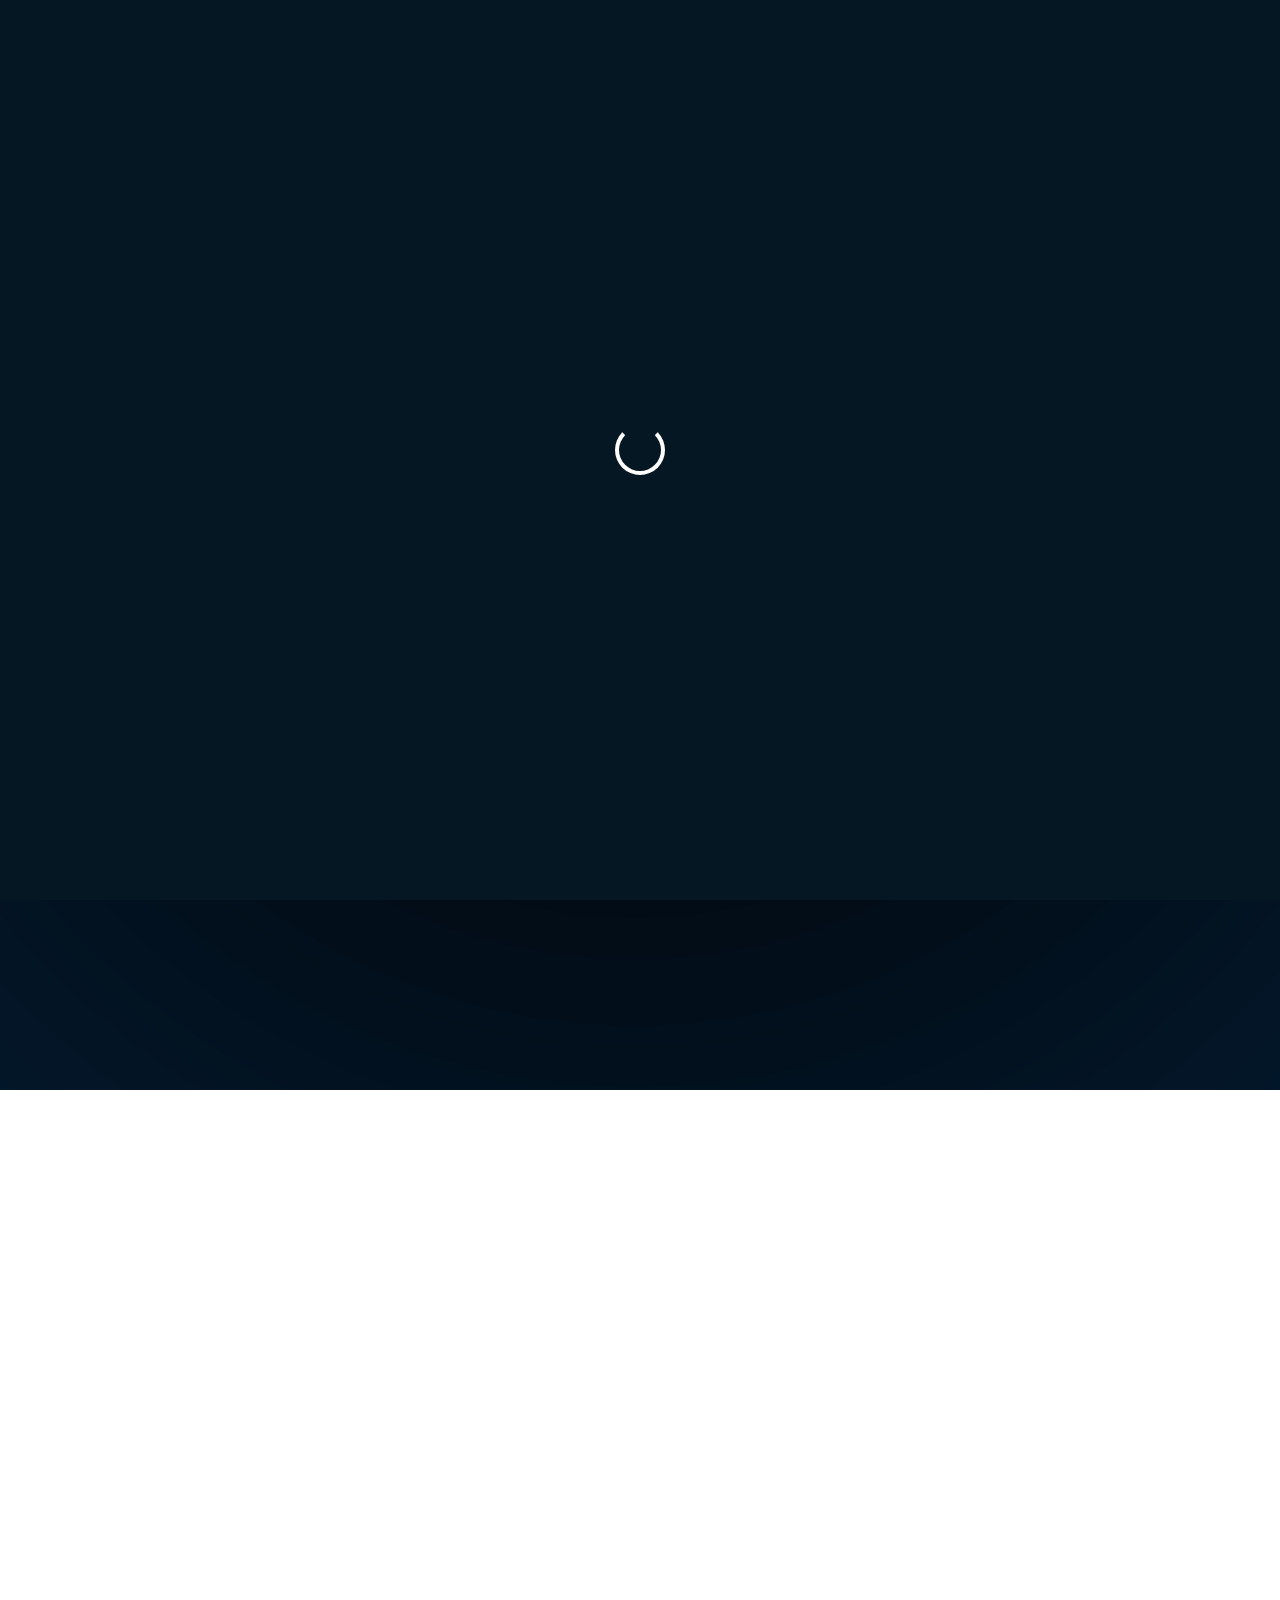
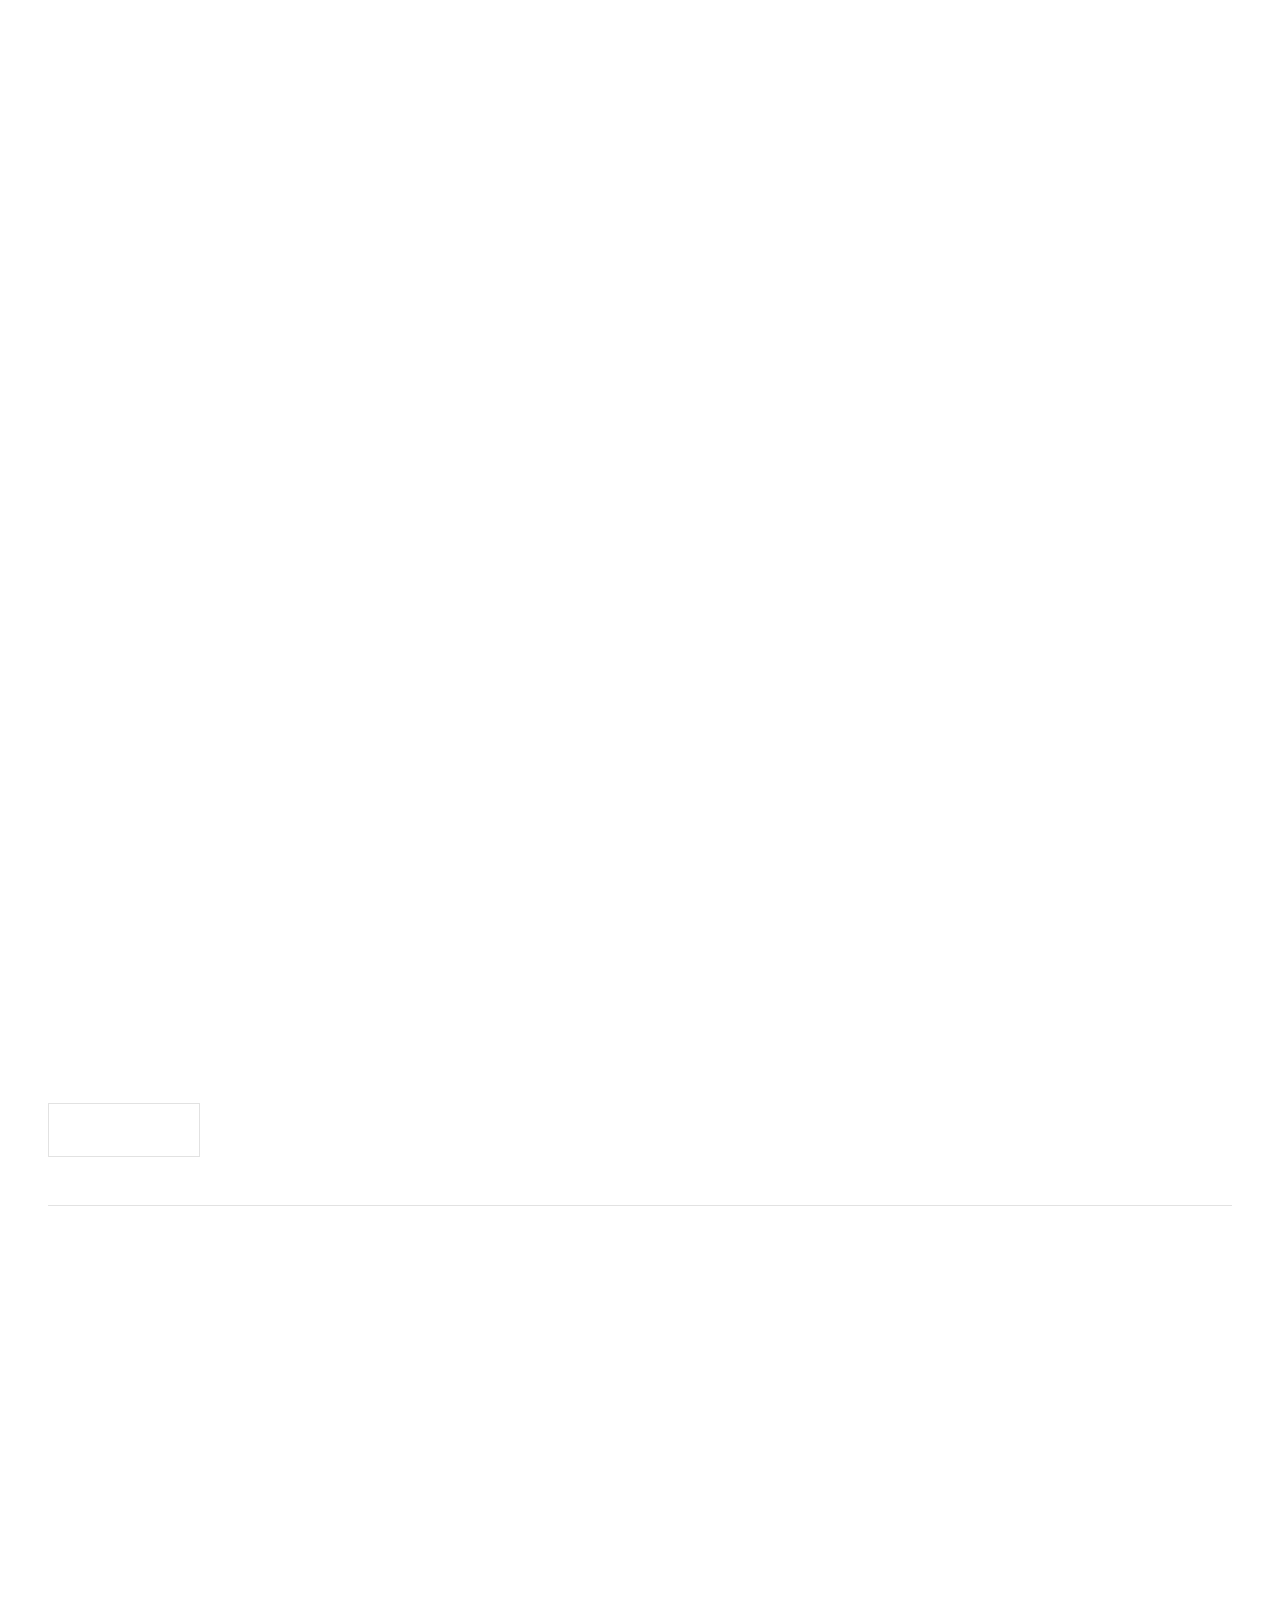
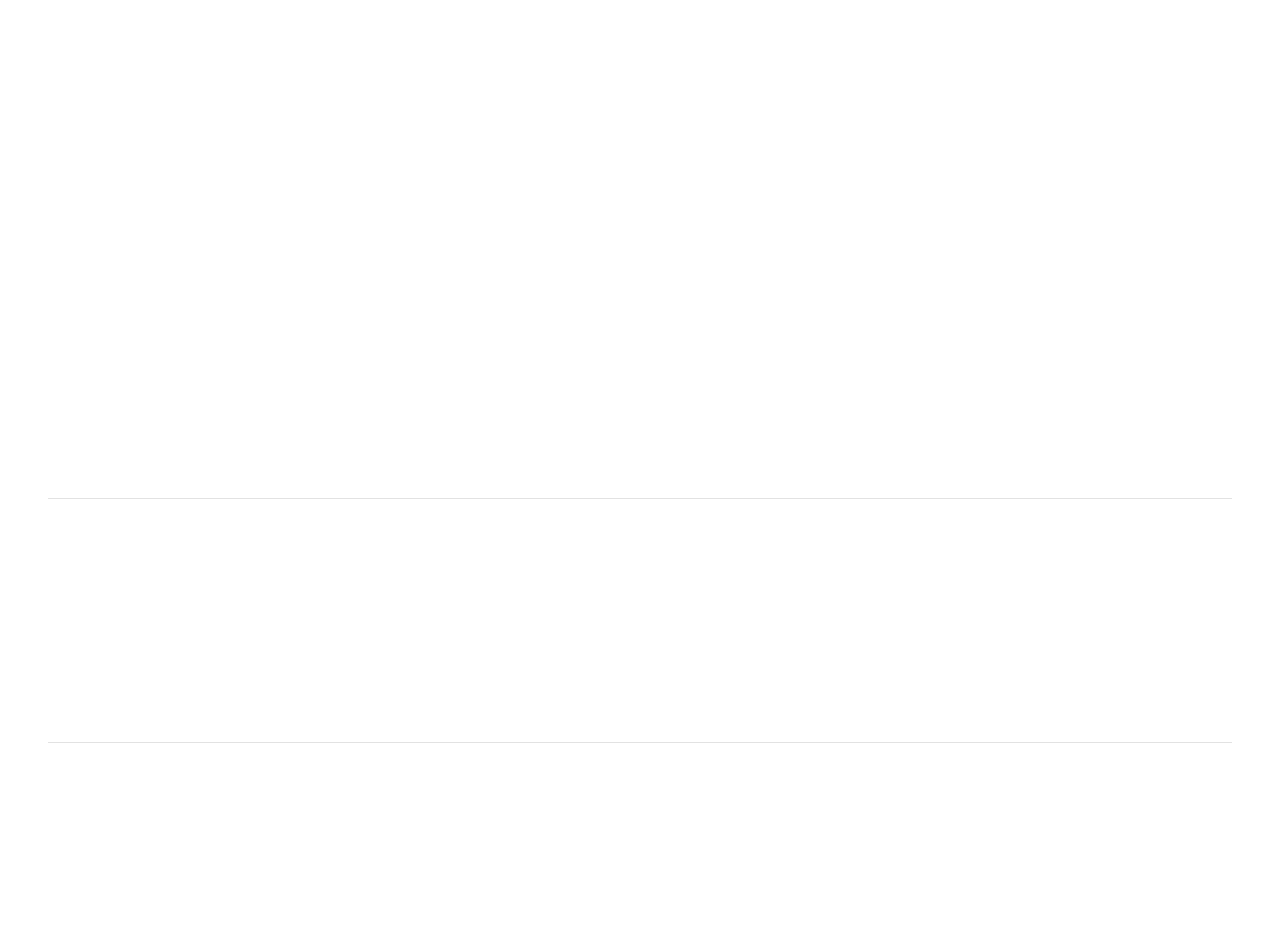
==== index.html @ faf703f0 "Add files via upload" ====
<!DOCTYPE HTML>

<html>
	<head>
		<title>0110.tr</title>
		<meta charset="utf-8" />
		<meta name="viewport" content="width=device-width, initial-scale=1, user-scalable=no" />
		<link href='https://fonts.googleapis.com/css?family=Inconsolata' rel='stylesheet'>
		<link rel="stylesheet" href="assets/css/main.css" />
		<style>
article {
  opacity: 0;
  transform: translateY(20px);
  transition: opacity 1.5s ease-in-out, transform 0.5s ease-in-out
}
.animate {
  opacity: 1;
  transform: translateY(0);
}
.fade-out {
  opacity: 0;
}

.fade-in {
  opacity: 1;
}

    /* Add CSS styles for the preloader container */
    .preloader {
      position: fixed;
      top: 0;
      left: 0;
      width: 100%;
      height: 100%;
      background-color: #041722;
      display: flex;
      justify-content: center;
      align-items: center;
      z-index: 9999;
      opacity: 1;
      transition: opacity 1s ease-in-out;
    }
    
    /* Add CSS styles for the preloader animation */
    .preloader-animation {
      width: 50px;
      height: 50px;
      border-radius: 50%;
      border: 4px solid #fff;
      border-top-color: transparent;
      animation: preloader-spin 2s linear infinite;
    }
    
    /* Define the preloader animation */
    @keyframes preloader-spin {
      0% {
        transform: rotate(0deg);
      }
      100% {
        transform: rotate(360deg);
      }
    }
    
    /* Add CSS styles for the fade-out animation */
    .fade-out {
      opacity: 0;
    }

		</style>

	</head>
	<body class="is-preload">
	    <div class="preloader">
    <!-- Add the preloader animation -->
    <div class="preloader-animation"></div>
  </div>

		<!-- Wrapper -->
			<div id="wrapper">

			
					<!--<header id="header">
						<h1><a href="index.html">0110-the-realm</a></h1>
						
					</header>-->

				

				<!-- Main -->
					<div id="main">

						<!-- Post -->
							<article class="post" class="animate">
								<header>
									<div class="title">
										<h2><a href="#">Inside 0110-the-game</a></h2>
										<p>Lets see what has been cooked inside.</p>
									</div>
									<div class="meta">
										<time class="published" datetime="2015-11-01">September 28, 2023</time>
										<a href="#" class="author"><span class="name">Admin</span></span></span><img src="images/logo.jpg" alt="" /></a>
									</div>
								</header>
								<a href="single.html" class="image featured"><img src="images/pic1.jpg" alt="" /></a>
								<p>'0110-the-game/chronomaze/roadtounknown' is a brain storming and mind bending gaming event developed and hosted by 011-Creative Institute. This organization is sharing a mission with Yeliums-The Youth Project for helping the youth in becoming a good decision maker, gain new skills by pushing their limit of intellect and unlock thier brain.</p>
								<footer>
									<ul class="actions">
										<li><a href="#" class="button large">Continue Reading</a></li>
									</ul>
									<ul class="stats">
										<li><a href="#">Samirhc</a></a></li>
									</ul>
								</footer>
							</article>

						 
							<article class="post" class="animate">
								<header>
									<div class="title">
										<h2>The Game & Registrations</h2>
	
									</div>
									<div class="meta">
										<time class="published" datetime="2015-10-25">September 30, 2023</time>
										<a href="#" class="author"><span class="name">Admin</span><img src="images/logo.jpg" alt="" /></a>
									</div>
								</header>
								<p>All the game related registrations will be available here. <br><br> Currently the game is in development, so it will be soon launched and the registration links will be hang in here. Visit often to see any registration is available or not. Or, you can follow our move on given socials attached below the About.<br><br>The game is in preview mode. So you can have a look what you can expect. Click below and it will redirect you to the game site. Thankyou.  </p>
								<footer>
									<ul class="actions">
										<li><a href="lock.html" class="button large">The Game</a></li>
								</footer>
							</article>

						<!--
							<article class="post">
								<header>
									<div class="title">
										<h2><a href="single.html">Euismod et accumsan</a></h2>
										<p>Lorem ipsum dolor amet nullam consequat etiam feugiat</p>
									</div>
									<div class="meta">
										<time class="published" datetime="2015-10-22">October 22, 2015</time>
										<a href="#" class="author"><span class="name">Jane Doe</span><img src="images/avatar.jpg" alt="" /></a>
									</div>
								</header>
								<a href="single.html" class="image featured"><img src="images/pic03.jpg" alt="" /></a>
								<p>Mauris neque quam, fermentum ut nisl vitae, convallis maximus nisl. Sed mattis nunc id lorem euismod placerat. Vivamus porttitor magna enim, ac accumsan tortor cursus at. Phasellus sed ultricies mi non congue ullam corper. Praesent tincidunt sed tellus ut rutrum. Sed vitae justo condimentum, porta lectus vitae, ultricies congue gravida diam non fringilla. Cras vehicula tellus eu ligula viverra, ac fringilla turpis suscipit. Quisque vestibulum rhoncus ligula.</p>
								<footer>
									<ul class="actions">
										<li><a href="single.html" class="button large">Continue Reading</a></li>
									</ul>
									<ul class="stats">
										<li><a href="#">General</a></li>
										<li><a href="#" class="icon solid fa-heart">28</a></li>
										<li><a href="#" class="icon solid fa-comment">128</a></li>
									</ul>
								</footer>
							</article>-->

						
						<!--
							<article class="post">
								<header>
									<div class="title">
										<h2><a href="#">Elements</a></h2>
										<p>Lorem ipsum dolor amet nullam consequat etiam feugiat</p>
									</div>
									<div class="meta">
										<time class="published" datetime="2015-10-18">October 18, 2015</time>
										<a href="#" class="author"><span class="name">Jane Doe</span><img src="images/avatar.jpg" alt="" /></a>
									</div>
								</header>

								<section>
									<h3>Text</h3>
									<p>This is <b>bold</b> and this is <strong>strong</strong>. This is <i>italic</i> and this is <em>emphasized</em>.
									This is <sup>superscript</sup> text and this is <sub>subscript</sub> text.
									This is <u>underlined</u> and this is code: <code>for (;;) { ... }</code>. Finally, <a href="#">this is a link</a>.</p>
									<hr />
									<p>Nunc lacinia ante nunc ac lobortis. Interdum adipiscing gravida odio porttitor sem non mi integer non faucibus ornare mi ut ante amet placerat aliquet. Volutpat eu sed ante lacinia sapien lorem accumsan varius montes viverra nibh in adipiscing blandit tempus accumsan.</p>
									<hr />
									<h2>Heading Level 2</h2>
									<h3>Heading Level 3</h3>
									<h4>Heading Level 4</h4>
									<hr />
									<h4>Blockquote</h4>
									<blockquote>Fringilla nisl. Donec accumsan interdum nisi, quis tincidunt felis sagittis eget tempus euismod. Vestibulum ante ipsum primis in faucibus vestibulum. Blandit adipiscing eu felis iaculis volutpat ac adipiscing accumsan faucibus. Vestibulum ante ipsum primis in faucibus lorem ipsum dolor sit amet nullam adipiscing eu felis.</blockquote>
									<h4>Preformatted</h4>
									<pre><code>i = 0;

while (!deck.isInOrder()) {
  print 'Iteration ' + i;
  deck.shuffle();
  i++;
}

print 'It took ' + i + ' iterations to sort the deck.';</code></pre>
								</section>

								<section>
									<h3>Lists</h3>
									<div class="row">
										<div class="col-6 col-12-medium">
											<h4>Unordered</h4>
											<ul>
												<li>Dolor pulvinar etiam.</li>
												<li>Sagittis adipiscing.</li>
												<li>Felis enim feugiat.</li>
											</ul>
											<h4>Alternate</h4>
											<ul class="alt">
												<li>Dolor pulvinar etiam.</li>
												<li>Sagittis adipiscing.</li>
												<li>Felis enim feugiat.</li>
											</ul>
										</div>
										<div class="col-6 col-12-medium">
											<h4>Ordered</h4>
											<ol>
												<li>Dolor pulvinar etiam.</li>
												<li>Etiam vel felis viverra.</li>
												<li>Felis enim feugiat.</li>
												<li>Dolor pulvinar etiam.</li>
												<li>Etiam vel felis lorem.</li>
												<li>Felis enim et feugiat.</li>
											</ol>
											<h4>Icons</h4>
											<ul class="icons">
												<li><a href="#" class="icon brands fa-twitter"><span class="label">Twitter</span></a></li>
												<li><a href="#" class="icon brands fa-facebook-f"><span class="label">Facebook</span></a></li>
												<li><a href="#" class="icon brands fa-instagram"><span class="label">Instagram</span></a></li>
												<li><a href="#" class="icon brands fa-github"><span class="label">Github</span></a></li>
											</ul>
										</div>
									</div>
									<h3>Actions</h3>
									<div class="row">
										<div class="col-6 col-12-medium">
											<ul class="actions">
												<li><a href="#" class="button">Default</a></li>
												<li><a href="#" class="button">Default</a></li>
												<li><a href="#" class="button">Default</a></li>
											</ul>
											<ul class="actions small">
												<li><a href="#" class="button small">Small</a></li>
												<li><a href="#" class="button small">Small</a></li>
												<li><a href="#" class="button small">Small</a></li>
											</ul>
											<ul class="actions stacked">
												<li><a href="#" class="button">Default</a></li>
												<li><a href="#" class="button">Default</a></li>
												<li><a href="#" class="button">Default</a></li>
											</ul>
											<ul class="actions stacked">
												<li><a href="#" class="button small">Small</a></li>
												<li><a href="#" class="button small">Small</a></li>
												<li><a href="#" class="button small">Small</a></li>
											</ul>
										</div>
										<div class="col-6 col-12-medium">
											<ul class="actions stacked">
												<li><a href="#" class="button fit">Default</a></li>
												<li><a href="#" class="button fit">Default</a></li>
											</ul>
											<ul class="actions stacked">
												<li><a href="#" class="button small fit">Small</a></li>
												<li><a href="#" class="button small fit">Small</a></li>
											</ul>
										</div>
									</div>
								</section>

								<section>
									<h3>Table</h3>
									<h4>Default</h4>
									<div class="table-wrapper">
										<table>
											<thead>
												<tr>
													<th>Name</th>
													<th>Description</th>
													<th>Price</th>
												</tr>
											</thead>
											<tbody>
												<tr>
													<td>Item One</td>
													<td>Ante turpis integer aliquet porttitor.</td>
													<td>29.99</td>
												</tr>
												<tr>
													<td>Item Two</td>
													<td>Vis ac commodo adipiscing arcu aliquet.</td>
													<td>19.99</td>
												</tr>
												<tr>
													<td>Item Three</td>
													<td> Morbi faucibus arcu accumsan lorem.</td>
													<td>29.99</td>
												</tr>
												<tr>
													<td>Item Four</td>
													<td>Vitae integer tempus condimentum.</td>
													<td>19.99</td>
												</tr>
												<tr>
													<td>Item Five</td>
													<td>Ante turpis integer aliquet porttitor.</td>
													<td>29.99</td>
												</tr>
											</tbody>
											<tfoot>
												<tr>
													<td colspan="2"></td>
													<td>100.00</td>
												</tr>
											</tfoot>
										</table>
									</div>

									<h4>Alternate</h4>
									<div class="table-wrapper">
										<table class="alt">
											<thead>
												<tr>
													<th>Name</th>
													<th>Description</th>
													<th>Price</th>
												</tr>
											</thead>
											<tbody>
												<tr>
													<td>Item One</td>
													<td>Ante turpis integer aliquet porttitor.</td>
													<td>29.99</td>
												</tr>
												<tr>
													<td>Item Two</td>
													<td>Vis ac commodo adipiscing arcu aliquet.</td>
													<td>19.99</td>
												</tr>
												<tr>
													<td>Item Three</td>
													<td> Morbi faucibus arcu accumsan lorem.</td>
													<td>29.99</td>
												</tr>
												<tr>
													<td>Item Four</td>
													<td>Vitae integer tempus condimentum.</td>
													<td>19.99</td>
												</tr>
												<tr>
													<td>Item Five</td>
													<td>Ante turpis integer aliquet porttitor.</td>
													<td>29.99</td>
												</tr>
											</tbody>
											<tfoot>
												<tr>
													<td colspan="2"></td>
													<td>100.00</td>
												</tr>
											</tfoot>
										</table>
									</div>
								</section>

								<section>
									<h3>Buttons</h3>
									<ul class="actions">
										<li><a href="#" class="button large">Large</a></li>
										<li><a href="#" class="button">Default</a></li>
										<li><a href="#" class="button small">Small</a></li>
									</ul>
									<ul class="actions fit">
										<li><a href="#" class="button fit">Fit</a></li>
										<li><a href="#" class="button fit">Fit</a></li>
										<li><a href="#" class="button fit">Fit</a></li>
									</ul>
									<ul class="actions fit small">
										<li><a href="#" class="button fit small">Fit + Small</a></li>
										<li><a href="#" class="button fit small">Fit + Small</a></li>
										<li><a href="#" class="button fit small">Fit + Small</a></li>
									</ul>
									<ul class="actions">
										<li><a href="#" class="button icon solid fa-download">Icon</a></li>
										<li><a href="#" class="button icon solid fa-upload">Icon</a></li>
										<li><a href="#" class="button icon solid fa-save">Icon</a></li>
									</ul>
									<ul class="actions">
										<li><span class="button disabled">Disabled</span></li>
										<li><span class="button disabled icon solid fa-download">Disabled</span></li>
									</ul>
								</section>

								<section>
									<h3>Form</h3>
									<form method="post" action="#">
										<div class="row gtr-uniform">
											<div class="col-6 col-12-xsmall">
												<input type="text" name="demo-name" id="demo-name" value="" placeholder="Name" />
											</div>
											<div class="col-6 col-12-xsmall">
												<input type="email" name="demo-email" id="demo-email" value="" placeholder="Email" />
											</div>
											<div class="col-12">
												<select name="demo-category" id="demo-category">
													<option value="">- Category -</option>
													<option value="1">Manufacturing</option>
													<option value="1">Shipping</option>
													<option value="1">Administration</option>
													<option value="1">Human Resources</option>
												</select>
											</div>
											<div class="col-4 col-12-small">
												<input type="radio" id="demo-priority-low" name="demo-priority" checked>
												<label for="demo-priority-low">Low</label>
											</div>
											<div class="col-4 col-12-small">
												<input type="radio" id="demo-priority-normal" name="demo-priority">
												<label for="demo-priority-normal">Normal</label>
											</div>
											<div class="col-4 col-12-small">
												<input type="radio" id="demo-priority-high" name="demo-priority">
												<label for="demo-priority-high">High</label>
											</div>
											<div class="col-6 col-12-small">
												<input type="checkbox" id="demo-copy" name="demo-copy">
												<label for="demo-copy">Email me a copy</label>
											</div>
											<div class="col-6 col-12-small">
												<input type="checkbox" id="demo-human" name="demo-human" checked>
												<label for="demo-human">Not a robot</label>
											</div>
											<div class="col-12">
												<textarea name="demo-message" id="demo-message" placeholder="Enter your message" rows="6"></textarea>
											</div>
											<div class="col-12">
												<ul class="actions">
													<li><input type="submit" value="Send Message" /></li>
													<li><input type="reset" value="Reset" /></li>
												</ul>
											</div>
										</div>
									</form>
								</section>

								<section>
									<h3>Image</h3>
									<h4>Fit</h4>
									<div class="box alt">
										<div class="row gtr-uniform">
											<div class="col-12"><span class="image fit"><img src="images/pic02.jpg" alt="" /></span></div>
											<div class="col-4"><span class="image fit"><img src="images/pic04.jpg" alt="" /></span></div>
											<div class="col-4"><span class="image fit"><img src="images/pic05.jpg" alt="" /></span></div>
											<div class="col-4"><span class="image fit"><img src="images/pic06.jpg" alt="" /></span></div>
											<div class="col-4"><span class="image fit"><img src="images/pic06.jpg" alt="" /></span></div>
											<div class="col-4"><span class="image fit"><img src="images/pic04.jpg" alt="" /></span></div>
											<div class="col-4"><span class="image fit"><img src="images/pic05.jpg" alt="" /></span></div>
											<div class="col-4"><span class="image fit"><img src="images/pic05.jpg" alt="" /></span></div>
											<div class="col-4"><span class="image fit"><img src="images/pic06.jpg" alt="" /></span></div>
											<div class="col-4"><span class="image fit"><img src="images/pic04.jpg" alt="" /></span></div>
										</div>
									</div>
									<h4>Left &amp; Right</h4>
									<p><span class="image left"><img src="images/pic07.jpg" alt="" /></span>Fringilla nisl. Donec accumsan interdum nisi, quis tincidunt felis sagittis eget. tempus euismod. Vestibulum ante ipsum primis in faucibus vestibulum. Blandit adipiscing eu felis iaculis volutpat ac adipiscing accumsan eu faucibus. Integer ac pellentesque praesent tincidunt felis sagittis eget. tempus euismod. Vestibulum ante ipsum primis in faucibus vestibulum. Blandit adipiscing eu felis iaculis volutpat ac adipiscing accumsan eu faucibus. Integer ac pellentesque praesent. Donec accumsan interdum nisi, quis tincidunt felis sagittis eget. tempus euismod. Vestibulum ante ipsum primis in faucibus vestibulum. Blandit adipiscing eu felis iaculis volutpat ac adipiscing accumsan eu faucibus. Integer ac pellentesque praesent tincidunt felis sagittis eget. tempus euismod. Vestibulum ante ipsum primis in faucibus vestibulum. Blandit adipiscing eu felis iaculis volutpat ac adipiscing accumsan eu faucibus. Integer ac pellentesque praesent. Blandit adipiscing eu felis iaculis volutpat ac adipiscing accumsan eu faucibus. Integer ac pellentesque praesent tincidunt felis sagittis eget. tempus euismod. Vestibulum ante ipsum primis in faucibus vestibulum. Blandit adipiscing eu felis iaculis volutpat ac adipiscing accumsan eu faucibus. Integer ac pellentesque praesent.</p>
									<p><span class="image right"><img src="images/pic04.jpg" alt="" /></span>Fringilla nisl. Donec accumsan interdum nisi, quis tincidunt felis sagittis eget. tempus euismod. Vestibulum ante ipsum primis in faucibus vestibulum. Blandit adipiscing eu felis iaculis volutpat ac adipiscing accumsan eu faucibus. Integer ac pellentesque praesent tincidunt felis sagittis eget. tempus euismod. Vestibulum ante ipsum primis in faucibus vestibulum. Blandit adipiscing eu felis iaculis volutpat ac adipiscing accumsan eu faucibus. Integer ac pellentesque praesent. Donec accumsan interdum nisi, quis tincidunt felis sagittis eget. tempus euismod. Vestibulum ante ipsum primis in faucibus vestibulum. Blandit adipiscing eu felis iaculis volutpat ac adipiscing accumsan eu faucibus. Integer ac pellentesque praesent tincidunt felis sagittis eget. tempus euismod. Vestibulum ante ipsum primis in faucibus vestibulum. Blandit adipiscing eu felis iaculis volutpat ac adipiscing accumsan eu faucibus. Integer ac pellentesque praesent. Blandit adipiscing eu felis iaculis volutpat ac adipiscing accumsan eu faucibus. Integer ac pellentesque praesent tincidunt felis sagittis eget. tempus euismod. Vestibulum ante ipsum primis in faucibus vestibulum. Blandit adipiscing eu felis iaculis volutpat ac adipiscing accumsan eu faucibus. Integer ac pellentesque praesent.</p>
								</section>

							</article>
						-->

						
							<ul class="actions pagination">
								<li><a href="#" class="button large next">Next Page</a></li>
							</ul>

					
				</div>

				<!-- Sidebar -->
					<section id="sidebar">

						<!-- Intro -->
							<section id="intro">
								<a href="#" class="logo"><img src="images/logo.jpg" alt="" /></a>
								<header>
									<h1>0110-The-Game</h1>
									<h5>The official documentation and homepage of the mind-bending game '0110'.</h5><br>
									<h2>***</h2>
									<p><b>Legal Notice:</b>
"0110-The-Game" is designed to be a fun and engaging experience. By participating, you agree to follow our terms of use and respect the privacy of fellow players. Remember, this is a game built on collaboration and ingenuity. Its a private property of the respective organization and they hold the rights and credits for everything build in this page and the game.</p>
                   <h2>***</h2><hr>
									<h2>Event<br>Launching<br>In</h2>
									<h2 id="counter"><h2><hr>
								</header>
							</section>

						
							<section id="game">
								<div class="mini-posts" >

										<h1>0110-the-game</h1>									
										<article class="mini-post">
											<header>
												<h1>0110|Chronomaze-Road to unknown</h1>
												<time class="published" datetime="2015-10-20">Game-Site</time>
									<ul class="actions fit small">
										<li><a href="lock.html" class="button fit small">Enter</a></li>
									</ul>
											</header>
											<span class="image"><img src="images/intro1.jpg" alt="" /></span>

										</article><br><br>
										<h1>Thanks for coming!</h1>
              </div>
            </section>
									<!--
										<article class="mini-post">
											<header>
												<h3><a href="single.html">Rutrum neque accumsan</a></h3>
												<time class="published" datetime="2015-10-19">October 19, 2015</time>
												<a href="#" class="author"><img src="images/avatar.jpg" alt="" /></a>
											</header>
											<a href="single.html" class="image"><img src="images/pic05.jpg" alt="" /></a>
										</article>

									
										<article class="mini-post">
											<header>
												<h3><a href="single.html">Odio congue mattis</a></h3>
												<time class="published" datetime="2015-10-18">October 18, 2015</time>
												<a href="#" class="author"><img src="images/avatar.jpg" alt="" /></a>
											</header>
											<a href="single.html" class="image"><img src="images/pic06.jpg" alt="" /></a>
										</article>

									
										<article class="mini-post">
											<header>
												<h3><a href="single.html">Enim nisl veroeros</a></h3>
												<time class="published" datetime="2015-10-17">October 17, 2015</time>
												<a href="#" class="author"><img src="images/avatar.jpg" alt="" /></a>
											</header>
											<a href="single.html" class="image"><img src="images/pic07.jpg" alt="" /></a>
										</article>

								</div>
							</section>

						-->


						<!-- About -->
							<section class="blurb">
								<h2>About</h2>
								<p>This website is developed for queries about the game and other related information. Here you will find all the game registrations and related documents for understanding the root of the game. Good Luck.</p>;
							</section>

						<!-- Footer -->
							<section id="footer">
								<ul class="icons">
									<li><a href="#" class="icon brands fa-facebook-f"><span class="label">Facebook</span></a></li>
									<li><a href="#" class="icon brands fa-instagram"><span class="label">Instagram</span></a></li>
									<li><a href="#" class="icon solid fa-rss"><span class="label">RSS</span></a></li>
									<li><a href="#" class="icon solid fa-envelope"><span class="label">Email</span></a></li>
								</ul>
								<p class="copyright">&copy; 0110 | Creative Institute. Design: Samirhc. Credit: Team 0110</p>
							</section>

					</section>

			</div>

		<!-- Scripts -->
			<script src="assets/js/jquery.min.js"></script>
			<script src="assets/js/browser.min.js"></script>
			<script src="assets/js/breakpoints.min.js"></script>
			<script src="assets/js/util.js"></script>
			<script src="assets/js/main.js"></script>
			<script>
			window.addEventListener('scroll', function() {
  var articles = document.querySelectorAll('article');

  articles.forEach(function(article) {
    var articlePosition = article.getBoundingClientRect().top;
    var windowHeight = window.innerHeight;

    if (articlePosition < windowHeight) {
      article.classList.add('fade-in');
      article.classList.remove('fade-out');
    } else {
      article.classList.remove('fade-in');
      article.classList.add('fade-out');
    }
  });
});



			</script>

  <script>
    // Set the date and time for the countdown
    var countDownDate = new Date("November 10, 2023 00:00:00").getTime();

    // Update the countdown every second
    var x = setInterval(function() {
      // Get the current date and time
      var now = new Date().getTime();

      // Calculate the time remaining
      var timeRemaining = countDownDate - now;

      // Calculate days, hours, minutes, and seconds
      var days = Math.floor(timeRemaining / (1000 * 60 * 60 * 24));
      var hours = Math.floor((timeRemaining % (1000 * 60 * 60 * 24)) / (1000 * 60 * 60));
      var minutes = Math.floor((timeRemaining % (1000 * 60 * 60)) / (1000 * 60));
      var seconds = Math.floor((timeRemaining % (1000 * 60)) / 1000);

      // Display the countdown
      document.getElementById("counter").innerHTML = days + "Days " + hours + "Hrs " + minutes + "min " + seconds + "sec ";

      // If the countdown is finished, display a message
      if (timeRemaining < 0) {
        clearInterval(x);
        document.getElementById("counter").innerHTML = "Event Started!!";
      }
    }, 1000);
  </script>
   <script>
    // JavaScript function to remove the loading screen
    function removeLoadingScreen() {
      var preloader = document.querySelector('.preloader');
      preloader.classList.add('fade-out');
      setTimeout(function() {
        preloader.style.display = 'none';
      }, 1000); // Adjust the delay to match the transition duration
    }

    // Delay in milliseconds before removing the loading screen
    var delay = 3000; // Adjust this value as needed

    // Call the removeLoadingScreen function after the specified delay
    setTimeout(removeLoadingScreen, delay);
  </script>

	</body>
</html>
---- assets/css/main.css ----
@import url(fontawesome-all.min.css);
@import url("https://fonts.googleapis.com/css?family=Source+Sans+Pro:400,700|Raleway:400,800,900");

/*
	Future Imperfect by HTML5 UP
	html5up.net | @ajlkn
	Free for personal and commercial use under the CCA 3.0 license (html5up.net/license)
*/

html, body, div, span, applet, object,
iframe, h1, h2, h3, h4, h5, h6, p, blockquote,
pre, a, abbr, acronym, address, big, cite,
code, del, dfn, em, img, ins, kbd, q, s, samp,
small, strike, strong, sub, sup, tt, var, b,
u, i, center, dl, dt, dd, ol, ul, li, fieldset,
form, label, legend, table, caption, tbody,
tfoot, thead, tr, th, td, article, aside,
canvas, details, embed, figure, figcaption,
footer, header, hgroup, menu, nav, output, ruby,
section, summary, time, mark, audio, video {
	margin: 0;
	padding: 0;
	border: 0;
	font-size: 100%;
	font: inherit;
	vertical-align: baseline;}

article, aside, details, figcaption, figure,
footer, header, hgroup, menu, nav, section {
	display: block;}

body {
	line-height: 1;
}

ol, ul {
	list-style: none;
}

blockquote, q {
	quotes: none;
}

	blockquote:before, blockquote:after, q:before, q:after {
		content: '';
		content: none;
	}

table {
	border-collapse: collapse;
	border-spacing: 0;
}

body {
	-webkit-text-size-adjust: none;
}

mark {
	background-color: transparent;
	color: inherit;
}

input::-moz-focus-inner {
	border: 0;
	padding: 0;
}

input, select, textarea {
	-moz-appearance: none;
	-webkit-appearance: none;
	-ms-appearance: none;
	appearance: none;
}

/* Basic */

	@-ms-viewport {
		width: device-width;
	}

	body {
		-ms-overflow-style: scrollbar;
	}

	@media screen and (max-width: 480px) {

		html, body {
			min-width: 320px;
		}

	}

	html {
		box-sizing: border-box;
	}

	*, *:before, *:after {
		box-sizing: inherit;
	}

	body {
		background: ;
		background-image: url("../../images/bg1.jpg");
		background-repeat: no-repeat;
    background-position: center center;
    background-attachment: fixed;
    background-size: cover;
	}

		body.is-preload *, body.is-preload *:before, body.is-preload *:after {
			-moz-animation: none !important;
			-webkit-animation: none !important;
			-ms-animation: none !important;
			animation: none !important;
			-moz-transition: none !important;
			-webkit-transition: none !important;
			-ms-transition: none !important;
			transition: none !important;
		}

/* Type */

	body, input, select, textarea {
		color: #ffffff;
		font-family: "Inconsolata";
		font-size: 14pt;
		font-weight: 400;
		line-height: 1.75;
	}

		@media screen and (max-width: 1680px) {

			body, input, select, textarea {
				font-size: 12pt;
			}

		}

		@media screen and (max-width: 1280px) {

			body, input, select, textarea {
				font-size: 12pt;
			}

		}

		@media screen and (max-width: 980px) {

			body, input, select, textarea {
				font-size: 12pt;
			}

		}

		@media screen and (max-width: 736px) {

			body, input, select, textarea {
				font-size: 12pt;
			}

		}

		@media screen and (max-width: 480px) {

			body, input, select, textarea {
				font-size: 12pt;
			}

		}

	a {
		-moz-transition: color 0.2s ease, border-bottom-color 0.2s ease;
		-webkit-transition: color 0.2s ease, border-bottom-color 0.2s ease;
		-ms-transition: color 0.2s ease, border-bottom-color 0.2s ease;
		transition: color 0.2s ease, border-bottom-color 0.2s ease;
		color: inherit;
		text-decoration: none;
	}

		a:before {
			-moz-transition: color 0.2s ease;
			-webkit-transition: color 0.2s ease;
			-ms-transition: color 0.2s ease;
			transition: color 0.2s ease;
		}

		a:hover {
			border-bottom-color: transparent;
			color: #ffffff !important;
		}

			a:hover:before {
				color: #ffffff !important;
			}

	strong, b {
		color: #ffffff;
		font-weight: 800;
	}

	em, i {
		font-style: italic;
	}

	p {
		margin: 0 0 2em 0;
	}

	h1, h2, h3, h4, h5, h6 {
		color: #ffffff;
		font-family: "Inconsolata";
		font-weight: 900;
		letter-spacing: 0.25em;
		line-height: 1.65;
		margin: 0 0 1em 0;
		text-transform: uppercase;
	}

		h1 a, h2 a, h3 a, h4 a, h5 a, h6 a {
			color: inherit;
			border-bottom: 0;
		}

	h2 {
		font-size: 3.123em;
	}

	h3 {
		font-size: 0.9em;
	}

	h4 {
		font-size: 0.7em;
	}

	h5 {
		font-size: 0.7em;
	}

	h6 {
		font-size: 0.7em;
	}

	sub {
		font-size: 0.8em;
		position: relative;
		top: 0.5em;
	}

	sup {
		font-size: 0.8em;
		position: relative;
		top: -0.5em;
	}

	blockquote {
		border-left: solid 4px rgba(160, 160, 160, 0.3);
		font-style: italic;
		margin: 0 0 2em 0;
		padding: 0.5em 0 0.5em 2em;
	}

	code {
		background: rgba(160, 160, 160, 0.075);
		border: solid 1px rgba(160, 160, 160, 0.3);
		font-family: "Courier New", monospace;
		font-size: 0.9em;
		margin: 0 0.25em;
		padding: 0.25em 0.65em;
	}

	pre {
		-webkit-overflow-scrolling: touch;
		font-family: "Courier New", monospace;
		font-size: 0.9em;
		margin: 0 0 2em 0;
	}

		pre code {
			display: block;
			line-height: 1.75em;
			padding: 1em 1.5em;
			overflow-x: auto;
		}

	hr {
		border: 0;
		border-bottom: solid 1px white;
		margin: 2em 0;
	}

		hr.major {
			margin: 3em 0;
		}

	.align-left {
		text-align: left;
	}

	.align-center {
		text-align: center;
	}

	.align-right {
		text-align: right;
	}

/* Row */

	.row {
		display: flex;
		flex-wrap: wrap;
		box-sizing: border-box;
		align-items: stretch;
	}

		.row > * {
			box-sizing: border-box;
		}

		.row.gtr-uniform > * > :last-child {
			margin-bottom: 0;
		}

		.row.aln-left {
			justify-content: flex-start;
		}

		.row.aln-center {
			justify-content: center;
		}

		.row.aln-right {
			justify-content: flex-end;
		}

		.row.aln-top {
			align-items: flex-start;
		}

		.row.aln-middle {
			align-items: center;
		}

		.row.aln-bottom {
			align-items: flex-end;
		}

		.row > .imp {
			order: -1;
		}

		.row > .col-1 {
			width: 8.33333%;
		}

		.row > .off-1 {
			margin-left: 8.33333%;
		}

		.row > .col-2 {
			width: 16.66667%;
		}

		.row > .off-2 {
			margin-left: 16.66667%;
		}

		.row > .col-3 {
			width: 25%;
		}

		.row > .off-3 {
			margin-left: 25%;
		}

		.row > .col-4 {
			width: 33.33333%;
		}

		.row > .off-4 {
			margin-left: 33.33333%;
		}

		.row > .col-5 {
			width: 41.66667%;
		}

		.row > .off-5 {
			margin-left: 41.66667%;
		}

		.row > .col-6 {
			width: 50%;
		}

		.row > .off-6 {
			margin-left: 50%;
		}

		.row > .col-7 {
			width: 58.33333%;
		}

		.row > .off-7 {
			margin-left: 58.33333%;
		}

		.row > .col-8 {
			width: 66.66667%;
		}

		.row > .off-8 {
			margin-left: 66.66667%;
		}

		.row > .col-9 {
			width: 75%;
		}

		.row > .off-9 {
			margin-left: 75%;
		}

		.row > .col-10 {
			width: 83.33333%;
		}

		.row > .off-10 {
			margin-left: 83.33333%;
		}

		.row > .col-11 {
			width: 91.66667%;
		}

		.row > .off-11 {
			margin-left: 91.66667%;
		}

		.row > .col-12 {
			width: 100%;
		}

		.row > .off-12 {
			margin-left: 100%;
		}

		.row.gtr-0 {
			margin-top: 0;
			margin-left: 0em;
		}

			.row.gtr-0 > * {
				padding: 0 0 0 0em;
			}

			.row.gtr-0.gtr-uniform {
				margin-top: 0em;
			}

				.row.gtr-0.gtr-uniform > * {
					padding-top: 0em;
				}

		.row.gtr-25 {
			margin-top: 0;
			margin-left: -0.25em;
		}

			.row.gtr-25 > * {
				padding: 0 0 0 0.25em;
			}

			.row.gtr-25.gtr-uniform {
				margin-top: -0.25em;
			}

				.row.gtr-25.gtr-uniform > * {
					padding-top: 0.25em;
				}

		.row.gtr-50 {
			margin-top: 0;
			margin-left: -0.5em;
		}

			.row.gtr-50 > * {
				padding: 0 0 0 0.5em;
			}

			.row.gtr-50.gtr-uniform {
				margin-top: -0.5em;
			}

				.row.gtr-50.gtr-uniform > * {
					padding-top: 0.5em;
				}

		.row {
			margin-top: 0;
			margin-left: -1em;
		}

			.row > * {
				padding: 0 0 0 1em;
			}

			.row.gtr-uniform {
				margin-top: -1em;
			}

				.row.gtr-uniform > * {
					padding-top: 1em;
				}

		.row.gtr-150 {
			margin-top: 0;
			margin-left: -1.5em;
		}

			.row.gtr-150 > * {
				padding: 0 0 0 1.5em;
			}

			.row.gtr-150.gtr-uniform {
				margin-top: -1.5em;
			}

				.row.gtr-150.gtr-uniform > * {
					padding-top: 1.5em;
				}

		.row.gtr-200 {
			margin-top: 0;
			margin-left: -2em;
		}

			.row.gtr-200 > * {
				padding: 0 0 0 2em;
			}

			.row.gtr-200.gtr-uniform {
				margin-top: -2em;
			}

				.row.gtr-200.gtr-uniform > * {
					padding-top: 2em;
				}

		@media screen and (max-width: 1680px) {

			.row {
				display: flex;
				flex-wrap: wrap;
				box-sizing: border-box;
				align-items: stretch;
			}

				.row > * {
					box-sizing: border-box;
				}

				.row.gtr-uniform > * > :last-child {
					margin-bottom: 0;
				}

				.row.aln-left {
					justify-content: flex-start;
				}

				.row.aln-center {
					justify-content: center;
				}

				.row.aln-right {
					justify-content: flex-end;
				}

				.row.aln-top {
					align-items: flex-start;
				}

				.row.aln-middle {
					align-items: center;
				}

				.row.aln-bottom {
					align-items: flex-end;
				}

				.row > .imp-xlarge {
					order: -1;
				}

				.row > .col-1-xlarge {
					width: 8.33333%;
				}

				.row > .off-1-xlarge {
					margin-left: 8.33333%;
				}

				.row > .col-2-xlarge {
					width: 16.66667%;
				}

				.row > .off-2-xlarge {
					margin-left: 16.66667%;
				}

				.row > .col-3-xlarge {
					width: 25%;
				}

				.row > .off-3-xlarge {
					margin-left: 25%;
				}

				.row > .col-4-xlarge {
					width: 33.33333%;
				}

				.row > .off-4-xlarge {
					margin-left: 33.33333%;
				}

				.row > .col-5-xlarge {
					width: 41.66667%;
				}

				.row > .off-5-xlarge {
					margin-left: 41.66667%;
				}

				.row > .col-6-xlarge {
					width: 50%;
				}

				.row > .off-6-xlarge {
					margin-left: 50%;
				}

				.row > .col-7-xlarge {
					width: 58.33333%;
				}

				.row > .off-7-xlarge {
					margin-left: 58.33333%;
				}

				.row > .col-8-xlarge {
					width: 66.66667%;
				}

				.row > .off-8-xlarge {
					margin-left: 66.66667%;
				}

				.row > .col-9-xlarge {
					width: 75%;
				}

				.row > .off-9-xlarge {
					margin-left: 75%;
				}

				.row > .col-10-xlarge {
					width: 83.33333%;
				}

				.row > .off-10-xlarge {
					margin-left: 83.33333%;
				}

				.row > .col-11-xlarge {
					width: 91.66667%;
				}

				.row > .off-11-xlarge {
					margin-left: 91.66667%;
				}

				.row > .col-12-xlarge {
					width: 100%;
				}

				.row > .off-12-xlarge {
					margin-left: 100%;
				}

				.row.gtr-0 {
					margin-top: 0;
					margin-left: 0em;
				}

					.row.gtr-0 > * {
						padding: 0 0 0 0em;
					}

					.row.gtr-0.gtr-uniform {
						margin-top: 0em;
					}

						.row.gtr-0.gtr-uniform > * {
							padding-top: 0em;
						}

				.row.gtr-25 {
					margin-top: 0;
					margin-left: -0.25em;
				}

					.row.gtr-25 > * {
						padding: 0 0 0 0.25em;
					}

					.row.gtr-25.gtr-uniform {
						margin-top: -0.25em;
					}

						.row.gtr-25.gtr-uniform > * {
							padding-top: 0.25em;
						}

				.row.gtr-50 {
					margin-top: 0;
					margin-left: -0.5em;
				}

					.row.gtr-50 > * {
						padding: 0 0 0 0.5em;
					}

					.row.gtr-50.gtr-uniform {
						margin-top: -0.5em;
					}

						.row.gtr-50.gtr-uniform > * {
							padding-top: 0.5em;
						}

				.row {
					margin-top: 0;
					margin-left: -1em;
				}

					.row > * {
						padding: 0 0 0 1em;
					}

					.row.gtr-uniform {
						margin-top: -1em;
					}

						.row.gtr-uniform > * {
							padding-top: 1em;
						}

				.row.gtr-150 {
					margin-top: 0;
					margin-left: -1.5em;
				}

					.row.gtr-150 > * {
						padding: 0 0 0 1.5em;
					}

					.row.gtr-150.gtr-uniform {
						margin-top: -1.5em;
					}

						.row.gtr-150.gtr-uniform > * {
							padding-top: 1.5em;
						}

				.row.gtr-200 {
					margin-top: 0;
					margin-left: -2em;
				}

					.row.gtr-200 > * {
						padding: 0 0 0 2em;
					}

					.row.gtr-200.gtr-uniform {
						margin-top: -2em;
					}

						.row.gtr-200.gtr-uniform > * {
							padding-top: 2em;
						}

		}

		@media screen and (max-width: 1280px) {

			.row {
				display: flex;
				flex-wrap: wrap;
				box-sizing: border-box;
				align-items: stretch;
			}

				.row > * {
					box-sizing: border-box;
				}

				.row.gtr-uniform > * > :last-child {
					margin-bottom: 0;
				}

				.row.aln-left {
					justify-content: flex-start;
				}

				.row.aln-center {
					justify-content: center;
				}

				.row.aln-right {
					justify-content: flex-end;
				}

				.row.aln-top {
					align-items: flex-start;
				}

				.row.aln-middle {
					align-items: center;
				}

				.row.aln-bottom {
					align-items: flex-end;
				}

				.row > .imp-large {
					order: -1;
				}

				.row > .col-1-large {
					width: 8.33333%;
				}

				.row > .off-1-large {
					margin-left: 8.33333%;
				}

				.row > .col-2-large {
					width: 16.66667%;
				}

				.row > .off-2-large {
					margin-left: 16.66667%;
				}

				.row > .col-3-large {
					width: 25%;
				}

				.row > .off-3-large {
					margin-left: 25%;
				}

				.row > .col-4-large {
					width: 33.33333%;
				}

				.row > .off-4-large {
					margin-left: 33.33333%;
				}

				.row > .col-5-large {
					width: 41.66667%;
				}

				.row > .off-5-large {
					margin-left: 41.66667%;
				}

				.row > .col-6-large {
					width: 50%;
				}

				.row > .off-6-large {
					margin-left: 50%;
				}

				.row > .col-7-large {
					width: 58.33333%;
				}

				.row > .off-7-large {
					margin-left: 58.33333%;
				}

				.row > .col-8-large {
					width: 66.66667%;
				}

				.row > .off-8-large {
					margin-left: 66.66667%;
				}

				.row > .col-9-large {
					width: 75%;
				}

				.row > .off-9-large {
					margin-left: 75%;
				}

				.row > .col-10-large {
					width: 83.33333%;
				}

				.row > .off-10-large {
					margin-left: 83.33333%;
				}

				.row > .col-11-large {
					width: 91.66667%;
				}

				.row > .off-11-large {
					margin-left: 91.66667%;
				}

				.row > .col-12-large {
					width: 100%;
				}

				.row > .off-12-large {
					margin-left: 100%;
				}

				.row.gtr-0 {
					margin-top: 0;
					margin-left: 0em;
				}

					.row.gtr-0 > * {
						padding: 0 0 0 0em;
					}

					.row.gtr-0.gtr-uniform {
						margin-top: 0em;
					}

						.row.gtr-0.gtr-uniform > * {
							padding-top: 0em;
						}

				.row.gtr-25 {
					margin-top: 0;
					margin-left: -0.25em;
				}

					.row.gtr-25 > * {
						padding: 0 0 0 0.25em;
					}

					.row.gtr-25.gtr-uniform {
						margin-top: -0.25em;
					}

						.row.gtr-25.gtr-uniform > * {
							padding-top: 0.25em;
						}

				.row.gtr-50 {
					margin-top: 0;
					margin-left: -0.5em;
				}

					.row.gtr-50 > * {
						padding: 0 0 0 0.5em;
					}

					.row.gtr-50.gtr-uniform {
						margin-top: -0.5em;
					}

						.row.gtr-50.gtr-uniform > * {
							padding-top: 0.5em;
						}

				.row {
					margin-top: 0;
					margin-left: -1em;
				}

					.row > * {
						padding: 0 0 0 1em;
					}

					.row.gtr-uniform {
						margin-top: -1em;
					}

						.row.gtr-uniform > * {
							padding-top: 1em;
						}

				.row.gtr-150 {
					margin-top: 0;
					margin-left: -1.5em;
				}

					.row.gtr-150 > * {
						padding: 0 0 0 1.5em;
					}

					.row.gtr-150.gtr-uniform {
						margin-top: -1.5em;
					}

						.row.gtr-150.gtr-uniform > * {
							padding-top: 1.5em;
						}

				.row.gtr-200 {
					margin-top: 0;
					margin-left: -2em;
				}

					.row.gtr-200 > * {
						padding: 0 0 0 2em;
					}

					.row.gtr-200.gtr-uniform {
						margin-top: -2em;
					}

						.row.gtr-200.gtr-uniform > * {
							padding-top: 2em;
						}

		}

		@media screen and (max-width: 980px) {

			.row {
				display: flex;
				flex-wrap: wrap;
				box-sizing: border-box;
				align-items: stretch;
			}

				.row > * {
					box-sizing: border-box;
				}

				.row.gtr-uniform > * > :last-child {
					margin-bottom: 0;
				}

				.row.aln-left {
					justify-content: flex-start;
				}

				.row.aln-center {
					justify-content: center;
				}

				.row.aln-right {
					justify-content: flex-end;
				}

				.row.aln-top {
					align-items: flex-start;
				}

				.row.aln-middle {
					align-items: center;
				}

				.row.aln-bottom {
					align-items: flex-end;
				}

				.row > .imp-medium {
					order: -1;
				}

				.row > .col-1-medium {
					width: 8.33333%;
				}

				.row > .off-1-medium {
					margin-left: 8.33333%;
				}

				.row > .col-2-medium {
					width: 16.66667%;
				}

				.row > .off-2-medium {
					margin-left: 16.66667%;
				}

				.row > .col-3-medium {
					width: 25%;
				}

				.row > .off-3-medium {
					margin-left: 25%;
				}

				.row > .col-4-medium {
					width: 33.33333%;
				}

				.row > .off-4-medium {
					margin-left: 33.33333%;
				}

				.row > .col-5-medium {
					width: 41.66667%;
				}

				.row > .off-5-medium {
					margin-left: 41.66667%;
				}

				.row > .col-6-medium {
					width: 50%;
				}

				.row > .off-6-medium {
					margin-left: 50%;
				}

				.row > .col-7-medium {
					width: 58.33333%;
				}

				.row > .off-7-medium {
					margin-left: 58.33333%;
				}

				.row > .col-8-medium {
					width: 66.66667%;
				}

				.row > .off-8-medium {
					margin-left: 66.66667%;
				}

				.row > .col-9-medium {
					width: 75%;
				}

				.row > .off-9-medium {
					margin-left: 75%;
				}

				.row > .col-10-medium {
					width: 83.33333%;
				}

				.row > .off-10-medium {
					margin-left: 83.33333%;
				}

				.row > .col-11-medium {
					width: 91.66667%;
				}

				.row > .off-11-medium {
					margin-left: 91.66667%;
				}

				.row > .col-12-medium {
					width: 100%;
				}

				.row > .off-12-medium {
					margin-left: 100%;
				}

				.row.gtr-0 {
					margin-top: 0;
					margin-left: 0em;
				}

					.row.gtr-0 > * {
						padding: 0 0 0 0em;
					}

					.row.gtr-0.gtr-uniform {
						margin-top: 0em;
					}

						.row.gtr-0.gtr-uniform > * {
							padding-top: 0em;
						}

				.row.gtr-25 {
					margin-top: 0;
					margin-left: -0.25em;
				}

					.row.gtr-25 > * {
						padding: 0 0 0 0.25em;
					}

					.row.gtr-25.gtr-uniform {
						margin-top: -0.25em;
					}

						.row.gtr-25.gtr-uniform > * {
							padding-top: 0.25em;
						}

				.row.gtr-50 {
					margin-top: 0;
					margin-left: -0.5em;
				}

					.row.gtr-50 > * {
						padding: 0 0 0 0.5em;
					}

					.row.gtr-50.gtr-uniform {
						margin-top: -0.5em;
					}

						.row.gtr-50.gtr-uniform > * {
							padding-top: 0.5em;
						}

				.row {
					margin-top: 0;
					margin-left: -1em;
				}

					.row > * {
						padding: 0 0 0 1em;
					}

					.row.gtr-uniform {
						margin-top: -1em;
					}

						.row.gtr-uniform > * {
							padding-top: 1em;
						}

				.row.gtr-150 {
					margin-top: 0;
					margin-left: -1.5em;
				}

					.row.gtr-150 > * {
						padding: 0 0 0 1.5em;
					}

					.row.gtr-150.gtr-uniform {
						margin-top: -1.5em;
					}

						.row.gtr-150.gtr-uniform > * {
							padding-top: 1.5em;
						}

				.row.gtr-200 {
					margin-top: 0;
					margin-left: -2em;
				}

					.row.gtr-200 > * {
						padding: 0 0 0 2em;
					}

					.row.gtr-200.gtr-uniform {
						margin-top: -2em;
					}

						.row.gtr-200.gtr-uniform > * {
							padding-top: 2em;
						}

		}

		@media screen and (max-width: 736px) {

			.row {
				display: flex;
				flex-wrap: wrap;
				box-sizing: border-box;
				align-items: stretch;
			}

				.row > * {
					box-sizing: border-box;
				}

				.row.gtr-uniform > * > :last-child {
					margin-bottom: 0;
				}

				.row.aln-left {
					justify-content: flex-start;
				}

				.row.aln-center {
					justify-content: center;
				}

				.row.aln-right {
					justify-content: flex-end;
				}

				.row.aln-top {
					align-items: flex-start;
				}

				.row.aln-middle {
					align-items: center;
				}

				.row.aln-bottom {
					align-items: flex-end;
				}

				.row > .imp-small {
					order: -1;
				}

				.row > .col-1-small {
					width: 8.33333%;
				}

				.row > .off-1-small {
					margin-left: 8.33333%;
				}

				.row > .col-2-small {
					width: 16.66667%;
				}

				.row > .off-2-small {
					margin-left: 16.66667%;
				}

				.row > .col-3-small {
					width: 25%;
				}

				.row > .off-3-small {
					margin-left: 25%;
				}

				.row > .col-4-small {
					width: 33.33333%;
				}

				.row > .off-4-small {
					margin-left: 33.33333%;
				}

				.row > .col-5-small {
					width: 41.66667%;
				}

				.row > .off-5-small {
					margin-left: 41.66667%;
				}

				.row > .col-6-small {
					width: 50%;
				}

				.row > .off-6-small {
					margin-left: 50%;
				}

				.row > .col-7-small {
					width: 58.33333%;
				}

				.row > .off-7-small {
					margin-left: 58.33333%;
				}

				.row > .col-8-small {
					width: 66.66667%;
				}

				.row > .off-8-small {
					margin-left: 66.66667%;
				}

				.row > .col-9-small {
					width: 75%;
				}

				.row > .off-9-small {
					margin-left: 75%;
				}

				.row > .col-10-small {
					width: 83.33333%;
				}

				.row > .off-10-small {
					margin-left: 83.33333%;
				}

				.row > .col-11-small {
					width: 91.66667%;
				}

				.row > .off-11-small {
					margin-left: 91.66667%;
				}

				.row > .col-12-small {
					width: 100%;
				}

				.row > .off-12-small {
					margin-left: 100%;
				}

				.row.gtr-0 {
					margin-top: 0;
					margin-left: 0em;
				}

					.row.gtr-0 > * {
						padding: 0 0 0 0em;
					}

					.row.gtr-0.gtr-uniform {
						margin-top: 0em;
					}

						.row.gtr-0.gtr-uniform > * {
							padding-top: 0em;
						}

				.row.gtr-25 {
					margin-top: 0;
					margin-left: -0.25em;
				}

					.row.gtr-25 > * {
						padding: 0 0 0 0.25em;
					}

					.row.gtr-25.gtr-uniform {
						margin-top: -0.25em;
					}

						.row.gtr-25.gtr-uniform > * {
							padding-top: 0.25em;
						}

				.row.gtr-50 {
					margin-top: 0;
					margin-left: -0.5em;
				}

					.row.gtr-50 > * {
						padding: 0 0 0 0.5em;
					}

					.row.gtr-50.gtr-uniform {
						margin-top: -0.5em;
					}

						.row.gtr-50.gtr-uniform > * {
							padding-top: 0.5em;
						}

				.row {
					margin-top: 0;
					margin-left: -1em;
				}

					.row > * {
						padding: 0 0 0 1em;
					}

					.row.gtr-uniform {
						margin-top: -1em;
					}

						.row.gtr-uniform > * {
							padding-top: 1em;
						}

				.row.gtr-150 {
					margin-top: 0;
					margin-left: -1.5em;
				}

					.row.gtr-150 > * {
						padding: 0 0 0 1.5em;
					}

					.row.gtr-150.gtr-uniform {
						margin-top: -1.5em;
					}

						.row.gtr-150.gtr-uniform > * {
							padding-top: 1.5em;
						}

				.row.gtr-200 {
					margin-top: 0;
					margin-left: -2em;
				}

					.row.gtr-200 > * {
						padding: 0 0 0 2em;
					}

					.row.gtr-200.gtr-uniform {
						margin-top: -2em;
					}

						.row.gtr-200.gtr-uniform > * {
							padding-top: 2em;
						}

		}

		@media screen and (max-width: 480px) {

			.row {
				display: flex;
				flex-wrap: wrap;
				box-sizing: border-box;
				align-items: stretch;
			}

				.row > * {
					box-sizing: border-box;
				}

				.row.gtr-uniform > * > :last-child {
					margin-bottom: 0;
				}

				.row.aln-left {
					justify-content: flex-start;
				}

				.row.aln-center {
					justify-content: center;
				}

				.row.aln-right {
					justify-content: flex-end;
				}

				.row.aln-top {
					align-items: flex-start;
				}

				.row.aln-middle {
					align-items: center;
				}

				.row.aln-bottom {
					align-items: flex-end;
				}

				.row > .imp-xsmall {
					order: -1;
				}

				.row > .col-1-xsmall {
					width: 8.33333%;
				}

				.row > .off-1-xsmall {
					margin-left: 8.33333%;
				}

				.row > .col-2-xsmall {
					width: 16.66667%;
				}

				.row > .off-2-xsmall {
					margin-left: 16.66667%;
				}

				.row > .col-3-xsmall {
					width: 25%;
				}

				.row > .off-3-xsmall {
					margin-left: 25%;
				}

				.row > .col-4-xsmall {
					width: 33.33333%;
				}

				.row > .off-4-xsmall {
					margin-left: 33.33333%;
				}

				.row > .col-5-xsmall {
					width: 41.66667%;
				}

				.row > .off-5-xsmall {
					margin-left: 41.66667%;
				}

				.row > .col-6-xsmall {
					width: 50%;
				}

				.row > .off-6-xsmall {
					margin-left: 50%;
				}

				.row > .col-7-xsmall {
					width: 58.33333%;
				}

				.row > .off-7-xsmall {
					margin-left: 58.33333%;
				}

				.row > .col-8-xsmall {
					width: 66.66667%;
				}

				.row > .off-8-xsmall {
					margin-left: 66.66667%;
				}

				.row > .col-9-xsmall {
					width: 75%;
				}

				.row > .off-9-xsmall {
					margin-left: 75%;
				}

				.row > .col-10-xsmall {
					width: 83.33333%;
				}

				.row > .off-10-xsmall {
					margin-left: 83.33333%;
				}

				.row > .col-11-xsmall {
					width: 91.66667%;
				}

				.row > .off-11-xsmall {
					margin-left: 91.66667%;
				}

				.row > .col-12-xsmall {
					width: 100%;
				}

				.row > .off-12-xsmall {
					margin-left: 100%;
				}

				.row.gtr-0 {
					margin-top: 0;
					margin-left: 0em;
				}

					.row.gtr-0 > * {
						padding: 0 0 0 0em;
					}

					.row.gtr-0.gtr-uniform {
						margin-top: 0em;
					}

						.row.gtr-0.gtr-uniform > * {
							padding-top: 0em;
						}

				.row.gtr-25 {
					margin-top: 0;
					margin-left: -0.25em;
				}

					.row.gtr-25 > * {
						padding: 0 0 0 0.25em;
					}

					.row.gtr-25.gtr-uniform {
						margin-top: -0.25em;
					}

						.row.gtr-25.gtr-uniform > * {
							padding-top: 0.25em;
						}

				.row.gtr-50 {
					margin-top: 0;
					margin-left: -0.5em;
				}

					.row.gtr-50 > * {
						padding: 0 0 0 0.5em;
					}

					.row.gtr-50.gtr-uniform {
						margin-top: -0.5em;
					}

						.row.gtr-50.gtr-uniform > * {
							padding-top: 0.5em;
						}

				.row {
					margin-top: 0;
					margin-left: -1em;
				}

					.row > * {
						padding: 0 0 0 1em;
					}

					.row.gtr-uniform {
						margin-top: -1em;
					}

						.row.gtr-uniform > * {
							padding-top: 1em;
						}

				.row.gtr-150 {
					margin-top: 0;
					margin-left: -1.5em;
				}

					.row.gtr-150 > * {
						padding: 0 0 0 1.5em;
					}

					.row.gtr-150.gtr-uniform {
						margin-top: -1.5em;
					}

						.row.gtr-150.gtr-uniform > * {
							padding-top: 1.5em;
						}

				.row.gtr-200 {
					margin-top: 0;
					margin-left: -2em;
				}

					.row.gtr-200 > * {
						padding: 0 0 0 2em;
					}

					.row.gtr-200.gtr-uniform {
						margin-top: -2em;
					}

						.row.gtr-200.gtr-uniform > * {
							padding-top: 2em;
						}

		}

/* Author */

	.author {
		display: -moz-flex;
		display: -webkit-flex;
		display: -ms-flex;
		display: flex;
		-moz-flex-direction: row;
		-webkit-flex-direction: row;
		-ms-flex-direction: row;
		flex-direction: row;
		-moz-align-items: center;
		-webkit-align-items: center;
		-ms-align-items: center;
		align-items: center;
		-moz-justify-content: -moz-flex-end;
		-webkit-justify-content: -webkit-flex-end;
		-ms-justify-content: -ms-flex-end;
		justify-content: flex-end;
		border-bottom: 0;
		font-family: "Inconsolata";
		font-size: 0.6em;
		font-weight: 400;
		letter-spacing: 0.25em;
		text-transform: uppercase;
		white-space: nowrap;
	}

		.author .name {
			-moz-transition: border-bottom-color 0.2s ease;
			-webkit-transition: border-bottom-color 0.2s ease;
			-ms-transition: border-bottom-color 0.2s ease;
			transition: border-bottom-color 0.2s ease;
			border-bottom: dotted 1px rgba(160, 160, 160, 0.65);
			display: block;
			margin: 0 1.5em 0 0;
		}

		.author img {
			border-radius: 100%;
			display: block;
			width: 4em;
		}

		.author:hover .name {
			border-bottom-color: transparent;
		}

/* Blurb */

	.blurb h2 {
		font-size: 0.8em;
		margin: 0 0 1.5em 0;
	}

	.blurb h3 {
		font-size: 0.7em;
	}

	.blurb p {
		font-size: 0.9em;
	}

/* Box */

	.box {
		border: solid 1px rgba(160, 160, 160, 0.3);
		margin-bottom: 2em;
		padding: 1.5em;
	}

		.box > :last-child,
		.box > :last-child > :last-child,
		.box > :last-child > :last-child > :last-child {
			margin-bottom: 0;
		}

		.box.alt {
			border: 0;
			border-radius: 0;
			padding: 0;
		}

/* Button */

	input[type="submit"],
	input[type="reset"],
	input[type="button"],
	button,
	.button {
		-moz-appearance: none;
		-webkit-appearance: none;
		-ms-appearance: none;
		appearance: none;
		-moz-transition: background-color 0.2s ease, box-shadow 0.2s ease, color 0.2s ease;
		-webkit-transition: background-color 0.2s ease, box-shadow 0.2s ease, color 0.2s ease;
		-ms-transition: background-color 0.2s ease, box-shadow 0.2s ease, color 0.2s ease;
		transition: background-color 0.2s ease, box-shadow 0.2s ease, color 0.2s ease;
		background-color: transparent;
		border: 0;
		box-shadow: inset 0 0 0 1px rgba(160, 160, 160, 0.3);
		color: #ffffff !important;
		cursor: pointer;
		display: inline-block;
		font-family: "Raleway", Helvetica, sans-serif;
		font-size: 0.6em;
		font-weight: 800;
		height: 4.8125em;
		letter-spacing: 0.25em;
		line-height: 4.8125em;
		padding: 0 2.5em;
		text-align: center;
		text-decoration: none;
		text-transform: uppercase;
		white-space: nowrap;
	}

		input[type="submit"]:hover,
		input[type="reset"]:hover,
		input[type="button"]:hover,
		button:hover,
		.button:hover {
			box-shadow: inset 0 0 0 1px #ffffff;
			color: #ffffff !important;
		}

			input[type="submit"]:hover:active,
			input[type="reset"]:hover:active,
			input[type="button"]:hover:active,
			button:hover:active,
			.button:hover:active {
				background-color: rgba(46, 186, 174, 0.05);
			}

		input[type="submit"]:before, input[type="submit"]:after,
		input[type="reset"]:before,
		input[type="reset"]:after,
		input[type="button"]:before,
		input[type="button"]:after,
		button:before,
		button:after,
		.button:before,
		.button:after {
			color: #aaaaaa;
			position: relative;
		}

		input[type="submit"]:before,
		input[type="reset"]:before,
		input[type="button"]:before,
		button:before,
		.button:before {
			left: -1em;
			padding: 0 0 0 0.75em;
		}

		input[type="submit"]:after,
		input[type="reset"]:after,
		input[type="button"]:after,
		button:after,
		.button:after {
			left: 1em;
			padding: 0 0.75em 0 0;
		}

		input[type="submit"].fit,
		input[type="reset"].fit,
		input[type="button"].fit,
		button.fit,
		.button.fit {
			width: 100%;
		}

		input[type="submit"].large,
		input[type="reset"].large,
		input[type="button"].large,
		button.large,
		.button.large {
			font-size: 0.7em;
			padding: 0 3em;
		}

		input[type="submit"].small,
		input[type="reset"].small,
		input[type="button"].small,
		button.small,
		.button.small {
			font-size: 0.5em;
		}

		input[type="submit"].disabled, input[type="submit"]:disabled,
		input[type="reset"].disabled,
		input[type="reset"]:disabled,
		input[type="button"].disabled,
		input[type="button"]:disabled,
		button.disabled,
		button:disabled,
		.button.disabled,
		.button:disabled {
			pointer-events: none;
			color: rgba(160, 160, 160, 0.3) !important;
		}

			input[type="submit"].disabled:before, input[type="submit"]:disabled:before,
			input[type="reset"].disabled:before,
			input[type="reset"]:disabled:before,
			input[type="button"].disabled:before,
			input[type="button"]:disabled:before,
			button.disabled:before,
			button:disabled:before,
			.button.disabled:before,
			.button:disabled:before {
				color: rgba(160, 160, 160, 0.3) !important;
			}

/* Form */

	form {
		margin: 0 0 2em 0;
	}

		form.search {
			text-decoration: none;
			position: relative;
		}

			form.search:before {
				-moz-osx-font-smoothing: grayscale;
				-webkit-font-smoothing: antialiased;
				display: inline-block;
				font-style: normal;
				font-variant: normal;
				text-rendering: auto;
				line-height: 1;
				text-transform: none !important;
				font-family: 'Font Awesome 5 Free';
				font-weight: 900;
			}

			form.search:before {
				color: #aaaaaa;
				content: '\f002';
				display: block;
				height: 2.75em;
				left: 0;
				line-height: 2.75em;
				position: absolute;
				text-align: center;
				top: 0;
				width: 2.5em;
			}

			form.search > input:first-child {
				padding-left: 2.5em;
			}

	label {
		color: #3c3b3b;
		display: block;
		font-size: 0.9em;
		font-weight: 700;
		margin: 0 0 1em 0;
	}

	input[type="text"],
	input[type="password"],
	input[type="email"],
	input[type="tel"],
	select,
	textarea {
		-moz-appearance: none;
		-webkit-appearance: none;
		-ms-appearance: none;
		appearance: none;
		background: rgba(160, 160, 160, 0.075);
		border: none;
		border: solid 1px rgba(160, 160, 160, 0.3);
		border-radius: 0;
		color: inherit;
		display: block;
		outline: 0;
		padding: 0 1em;
		text-decoration: none;
		width: 100%;
	}

		input[type="text"]:invalid,
		input[type="password"]:invalid,
		input[type="email"]:invalid,
		input[type="tel"]:invalid,
		select:invalid,
		textarea:invalid {
			box-shadow: none;
		}

		input[type="text"]:focus,
		input[type="password"]:focus,
		input[type="email"]:focus,
		input[type="tel"]:focus,
		select:focus,
		textarea:focus {
			border-color: #2ebaae;
			box-shadow: inset 0 0 0 1px #2ebaae;
		}

	.select-wrapper {
		text-decoration: none;
		display: block;
		position: relative;
	}

		.select-wrapper:before {
			-moz-osx-font-smoothing: grayscale;
			-webkit-font-smoothing: antialiased;
			display: inline-block;
			font-style: normal;
			font-variant: normal;
			text-rendering: auto;
			line-height: 1;
			text-transform: none !important;
			font-family: 'Font Awesome 5 Free';
			font-weight: 900;
		}

		.select-wrapper:before {
			color: rgba(160, 160, 160, 0.3);
			content: '\f078';
			display: block;
			height: 2.75em;
			line-height: 2.75em;
			pointer-events: none;
			position: absolute;
			right: 0;
			text-align: center;
			top: 0;
			width: 2.75em;
		}

		.select-wrapper select::-ms-expand {
			display: none;
		}

	select {
		background-image: url("data:image/svg+xml;charset=utf8,%3Csvg xmlns='http://www.w3.org/2000/svg' width='40' height='40' preserveAspectRatio='none' viewBox='0 0 40 40'%3E%3Cpath d='M9.4,12.3l10.4,10.4l10.4-10.4c0.2-0.2,0.5-0.4,0.9-0.4c0.3,0,0.6,0.1,0.9,0.4l3.3,3.3c0.2,0.2,0.4,0.5,0.4,0.9 c0,0.4-0.1,0.6-0.4,0.9L20.7,31.9c-0.2,0.2-0.5,0.4-0.9,0.4c-0.3,0-0.6-0.1-0.9-0.4L4.3,17.3c-0.2-0.2-0.4-0.5-0.4-0.9 c0-0.4,0.1-0.6,0.4-0.9l3.3-3.3c0.2-0.2,0.5-0.4,0.9-0.4S9.1,12.1,9.4,12.3z' fill='rgba(160, 160, 160, 0.3)' /%3E%3C/svg%3E");
		background-size: 1.25rem;
		background-repeat: no-repeat;
		background-position: calc(100% - 1rem) center;
		height: 2.75em;
		padding-right: 2.75em;
		text-overflow: ellipsis;
	}

		select option {
			color: #3c3b3b;
			background: #ffffff;
		}

		select:focus::-ms-value {
			background-color: transparent;
		}

		select::-ms-expand {
			display: none;
		}

	input[type="text"],
	input[type="password"],
	input[type="email"],
	select {
		height: 2.75em;
	}

	textarea {
		padding: 0.75em 1em;
	}

	input[type="checkbox"],
	input[type="radio"] {
		-moz-appearance: none;
		-webkit-appearance: none;
		-ms-appearance: none;
		appearance: none;
		display: block;
		float: left;
		margin-right: -2em;
		opacity: 0;
		width: 1em;
		z-index: -1;
	}

		input[type="checkbox"] + label,
		input[type="radio"] + label {
			text-decoration: none;
			color: #646464;
			cursor: pointer;
			display: inline-block;
			font-size: 1em;
			font-weight: 400;
			padding-left: 2.4em;
			padding-right: 0.75em;
			position: relative;
		}

			input[type="checkbox"] + label:before,
			input[type="radio"] + label:before {
				-moz-osx-font-smoothing: grayscale;
				-webkit-font-smoothing: antialiased;
				display: inline-block;
				font-style: normal;
				font-variant: normal;
				text-rendering: auto;
				line-height: 1;
				text-transform: none !important;
				font-family: 'Font Awesome 5 Free';
				font-weight: 900;
			}

			input[type="checkbox"] + label:before,
			input[type="radio"] + label:before {
				background: rgba(160, 160, 160, 0.075);
				border: solid 1px rgba(160, 160, 160, 0.3);
				content: '';
				display: inline-block;
				font-size: 0.8em;
				height: 2.0625em;
				left: 0;
				line-height: 2.0625em;
				position: absolute;
				text-align: center;
				top: 0;
				width: 2.0625em;
			}

		input[type="checkbox"]:checked + label:before,
		input[type="radio"]:checked + label:before {
			background: #3c3b3b;
			border-color: #3c3b3b;
			color: #ffffff;
			content: '\f00c';
		}

		input[type="checkbox"]:focus + label:before,
		input[type="radio"]:focus + label:before {
			border-color: #2ebaae;
			box-shadow: 0 0 0 1px #2ebaae;
		}

	input[type="radio"] + label:before {
		border-radius: 100%;
	}

	::-webkit-input-placeholder {
		color: #aaaaaa !important;
		opacity: 1.0;
	}

	:-moz-placeholder {
		color: #aaaaaa !important;
		opacity: 1.0;
	}

	::-moz-placeholder {
		color: #aaaaaa !important;
		opacity: 1.0;
	}

	:-ms-input-placeholder {
		color: #aaaaaa !important;
		opacity: 1.0;
	}

/* Icon */

	.icon {
		text-decoration: none;
		border-bottom: none;
		position: relative;
	}

		.icon:before {
			-moz-osx-font-smoothing: grayscale;
			-webkit-font-smoothing: antialiased;
			display: inline-block;
			font-style: normal;
			font-variant: normal;
			text-rendering: auto;
			line-height: 1;
			text-transform: none !important;
			font-family: 'Font Awesome 5 Free';
			font-weight: 400;
		}

		.icon > .label {
			display: none;
		}

		.icon:before {
			line-height: inherit;
		}

		.icon.solid:before {
			font-weight: 900;
		}

		.icon.brands:before {
			font-family: 'Font Awesome 5 Brands';
		}

		.icon.suffix:before {
			float: right;
		}

/* Image */

	.image {
		border: 0;
		display: inline-block;
		position: relative;
	}

		.image img {
			display: block;
		}

		.image.left, .image.right {
			max-width: 40%;
		}

			.image.left img, .image.right img {
				width: 100%;
			}

		.image.left {
			float: left;
			padding: 0 1.5em 1em 0;
			top: 0.25em;
		}

		.image.right {
			float: right;
			padding: 0 0 1em 1.5em;
			top: 0.25em;
		}

		.image.fit {
			display: block;
			margin: 0 0 2em 0;
			width: 100%;
		}

			.image.fit img {
				width: 100%;
			}

		.image.featured {
			display: block;
			margin: 0 0 3em 0;
			width: 100%;
		}

			.image.featured img {
				width: 100%;
			}

			@media screen and (max-width: 736px) {

				.image.featured {
					margin: 0 0 1.5em 0;
				}

			}

		.image.main {
			display: block;
			margin: 0 0 3em 0;
			width: 100%;
		}

			.image.main img {
				width: 100%;
			}

/* List */

	ol {
		list-style: decimal;
		margin: 0 0 2em 0;
		padding-left: 1.25em;
	}

		ol li {
			padding-left: 0.25em;
		}

	ul {
		list-style: disc;
		margin: 0 0 2em 0;
		padding-left: 1em;
	}

		ul li {
			padding-left: 0.5em;
		}

		ul.alt {
			list-style: none;
			padding-left: 0;
		}

			ul.alt li {
				border-top: solid 1px rgba(160, 160, 160, 0.3);
				padding: 0.5em 0;
			}

				ul.alt li:first-child {
					border-top: 0;
					padding-top: 0;
				}

	dl {
		margin: 0 0 2em 0;
	}

		dl dt {
			display: block;
			font-weight: 700;
			margin: 0 0 1em 0;
		}

		dl dd {
			margin-left: 2em;
		}

/* Actions */

	ul.actions {
		display: -moz-flex;
		display: -webkit-flex;
		display: -ms-flex;
		display: flex;
		cursor: default;
		list-style: none;
		margin-left: -1em;
		padding-left: 0;
	}

		ul.actions li {
			padding: 0 0 0 1em;
			vertical-align: middle;
		}

		ul.actions.special {
			-moz-justify-content: center;
			-webkit-justify-content: center;
			-ms-justify-content: center;
			justify-content: center;
			width: 100%;
			margin-left: 0;
		}

			ul.actions.special li:first-child {
				padding-left: 0;
			}

		ul.actions.stacked {
			-moz-flex-direction: column;
			-webkit-flex-direction: column;
			-ms-flex-direction: column;
			flex-direction: column;
			margin-left: 0;
		}

			ul.actions.stacked li {
				padding: 1.3em 0 0 0;
			}

				ul.actions.stacked li:first-child {
					padding-top: 0;
				}

		ul.actions.fit {
			width: calc(100% + 1em);
		}

			ul.actions.fit li {
				-moz-flex-grow: 1;
				-webkit-flex-grow: 1;
				-ms-flex-grow: 1;
				flex-grow: 1;
				-moz-flex-shrink: 1;
				-webkit-flex-shrink: 1;
				-ms-flex-shrink: 1;
				flex-shrink: 1;
				width: 100%;
			}

				ul.actions.fit li > * {
					width: 100%;
				}

			ul.actions.fit.stacked {
				width: 100%;
			}

		@media screen and (max-width: 480px) {

			ul.actions:not(.fixed) {
				-moz-flex-direction: column;
				-webkit-flex-direction: column;
				-ms-flex-direction: column;
				flex-direction: column;
				margin-left: 0;
				width: 100% !important;
			}

				ul.actions:not(.fixed) li {
					-moz-flex-grow: 1;
					-webkit-flex-grow: 1;
					-ms-flex-grow: 1;
					flex-grow: 1;
					-moz-flex-shrink: 1;
					-webkit-flex-shrink: 1;
					-ms-flex-shrink: 1;
					flex-shrink: 1;
					padding: 1em 0 0 0;
					text-align: center;
					width: 100%;
				}

					ul.actions:not(.fixed) li > * {
						width: 100%;
					}

					ul.actions:not(.fixed) li:first-child {
						padding-top: 0;
					}

					ul.actions:not(.fixed) li input[type="submit"],
					ul.actions:not(.fixed) li input[type="reset"],
					ul.actions:not(.fixed) li input[type="button"],
					ul.actions:not(.fixed) li button,
					ul.actions:not(.fixed) li .button {
						width: 100%;
					}

						ul.actions:not(.fixed) li input[type="submit"].icon:before,
						ul.actions:not(.fixed) li input[type="reset"].icon:before,
						ul.actions:not(.fixed) li input[type="button"].icon:before,
						ul.actions:not(.fixed) li button.icon:before,
						ul.actions:not(.fixed) li .button.icon:before {
							margin-left: -0.5em;
						}

		}

/* Icons */

	ul.icons {
		cursor: default;
		list-style: none;
		padding-left: 0;
	}

		ul.icons li {
			display: inline-block;
			padding: 0 1em 0 0;
		}

			ul.icons li:last-child {
				padding-right: 0;
			}

			ul.icons li > * {
				border: 0;
			}

				ul.icons li > * .label {
					display: none;
				}

/* Posts */

	ul.posts {
		list-style: none;
		padding: 0;
	}

		ul.posts li {
			border-top: dotted 1px rgba(160, 160, 160, 0.3);
			margin: 1.5em 0 0 0;
			padding: 1.5em 0 0 0;
		}

			ul.posts li:first-child {
				border-top: 0;
				margin-top: 0;
				padding-top: 0;
			}

		ul.posts article {
			display: -moz-flex;
			display: -webkit-flex;
			display: -ms-flex;
			display: flex;
			-moz-align-items: -moz-flex-start;
			-webkit-align-items: -webkit-flex-start;
			-ms-align-items: -ms-flex-start;
			align-items: flex-start;
			-moz-flex-direction: row-reverse;
			-webkit-flex-direction: row-reverse;
			-ms-flex-direction: row-reverse;
			flex-direction: row-reverse;
		}

			ul.posts article .image {
				display: block;
				margin-right: 1.5em;
				min-width: 4em;
				width: 4em;
			}

				ul.posts article .image img {
					width: 100%;
				}

			ul.posts article header {
				-moz-flex-grow: 1;
				-webkit-flex-grow: 1;
				-ms-flex-grow: 1;
				flex-grow: 1;
				-ms-flex: 1;
			}

				ul.posts article header h3 {
					font-size: 0.7em;
					margin-top: 0.125em;
				}

				ul.posts article header .published {
					display: block;
					font-family: "Inconsolata";
					font-size: 0.6em;
					font-weight: 400;
					letter-spacing: 0.25em;
					margin: -0.625em 0 1.7em 0;
					text-transform: uppercase;
				}

				ul.posts article header > :last-child {
					margin-bottom: 0;
				}

/* Mini Post */

	.mini-post {
		display: -moz-flex;
		display: -webkit-flex;
		display: -ms-flex;
		display: flex;
		-moz-flex-direction: column-reverse;
		-webkit-flex-direction: column-reverse;
		-ms-flex-direction: column-reverse;
		flex-direction: column-reverse;
		background: #062639;
		border: solid 1px rgba(160, 160, 160, 0.3);
		border-radius: 30px;
		margin: 0 0 2em 0;
	}

		.mini-post .image {
			overflow: hidden;
			width: 100%;
			border-radius: 30px;
		}

			.mini-post .image img {
				-moz-transition: -moz-transform 0.2s ease-out;
				-webkit-transition: -webkit-transform 0.2s ease-out;
				-ms-transition: -ms-transform 0.2s ease-out;
				transition: transform 0.2s ease-out;
				width: 100%;
			}

			.mini-post .image:hover img {
				-moz-transform: scale(1.05);
				-webkit-transform: scale(1.05);
				-ms-transform: scale(1.05);
				transform: scale(1.05);
			}

		.mini-post header {
			padding: 1.25em 4.25em 0.1em 1.25em ;
			min-height: 4em;
			position: relative;
			-moz-flex-grow: 1;
			-webkit-flex-grow: 1;
			-ms-flex-grow: 1;
			flex-grow: 1;
		}

			.mini-post header h3 {
				font-size: 0.7em;
			}

			.mini-post header .published {
				display: block;
				font-family: "Inconsolata";
				font-size: 0.6em;
				font-weight: 400;
				letter-spacing: 0.25em;
				margin: -0.625em 0 1.7em 0;
				text-transform: uppercase;
			}

			.mini-post header .author {
				position: absolute;
				right: 2em;
				top: 2em;
			}

	.mini-posts {
		margin: 0 0 2em 0;
	}

		@media screen and (max-width: 1280px) {

			.mini-posts {
				display: -moz-flex;
				display: -webkit-flex;
				display: -ms-flex;
				display: flex;
				-moz-flex-wrap: wrap;
				-webkit-flex-wrap: wrap;
				-ms-flex-wrap: wrap;
				flex-wrap: wrap;
				width: calc(100% + 2em);
			}

				.mini-posts > * {
					margin: 2em 2em 0 0;
					width: calc(50% - 2em);
				}

				.mini-posts > :nth-child(-n + 2) {
					margin-top: 0;
				}

		}

		@media screen and (max-width: 480px) {

			.mini-posts {
				display: block;
				width: 100%;
			}

				.mini-posts > * {
					margin: 0 0 2em 0;
					width: 100%;
				}

		}

/* Post */

	.post {
		padding: 3em 3em 1em 3em ;
		background: #041722;
		border: solid 1px rgba(160, 160, 160, 0.3);
		border-radius: 30px;
		margin: 0 0 3em 0;
		position: relative;
	}

		.post > header {
			display: -moz-flex;
			display: -webkit-flex;
			display: -ms-flex;
			display: flex;
			border-bottom: solid 1px rgba(160, 160, 160, 0.3);
			left: -3em;
			margin: -3em 0 3em 0;
			position: relative;
			width: calc(100% + 6em);
		}

			.post > header .title {
				-moz-flex-grow: 1;
				-webkit-flex-grow: 1;
				-ms-flex-grow: 1;
				flex-grow: 1;
				-ms-flex: 1;
				padding: 3.75em 3em 3.3em 3em;
			}

				.post > header .title h2 {
					font-weight: 900;
					font-size: 1.5em;
				}

				.post > header .title > :last-child {
					margin-bottom: 0;
				}

			.post > header .meta {
				padding: 3.75em 3em 1.75em 3em ;
				border-left: solid 1px rgba(160, 160, 160, 0.3);
				min-width: 17em;
				text-align: right;
				width: 17em;
			}

				.post > header .meta > * {
					margin: 0 0 1em 0;
				}

				.post > header .meta > :last-child {
					margin-bottom: 0;
				}

				.post > header .meta .published {
					color: #ffffff;
					display: block;
					font-family: "Raleway", Helvetica, sans-serif;
					font-size: 0.7em;
					font-weight: 800;
					letter-spacing: 0.25em;
					margin-top: 0.5em;
					text-transform: uppercase;
					white-space: nowrap;
				}

		.post > a.image.featured {
			overflow: hidden;
		}

			.post > a.image.featured img {
				-moz-transition: -moz-transform 0.2s ease-out;
				-webkit-transition: -webkit-transform 0.2s ease-out;
				-ms-transition: -ms-transform 0.2s ease-out;
				transition: transform 0.2s ease-out;
			}

			.post > a.image.featured:hover img {
				-moz-transform: scale(1.05);
				-webkit-transform: scale(1.05);
				-ms-transform: scale(1.05);
				transform: scale(1.05);
			}

		.post > footer {
			display: -moz-flex;
			display: -webkit-flex;
			display: -ms-flex;
			display: flex;
			-moz-align-items: center;
			-webkit-align-items: center;
			-ms-align-items: center;
			align-items: center;
		}

			.post > footer .actions {
				-moz-flex-grow: 1;
				-webkit-flex-grow: 1;
				-ms-flex-grow: 1;
				flex-grow: 1;
			}

			.post > footer .stats {
				cursor: default;
				list-style: none;
				padding: 0;
			}

				.post > footer .stats li {
					border-left: solid 1px rgba(160, 160, 160, 0.3);
					display: inline-block;
					font-family: "Raleway", Helvetica, sans-serif;
					font-size: 0.6em;
					font-weight: 400;
					letter-spacing: 0.25em;
					line-height: 1;
					margin: 0 0 0 2em;
					padding: 0 0 0 2em;
					text-transform: uppercase;
				}

					.post > footer .stats li:first-child {
						border-left: 0;
						margin-left: 0;
						padding-left: 0;
					}

					.post > footer .stats li .icon {
						border-bottom: 0;
					}

						.post > footer .stats li .icon:before {
							color: rgba(160, 160, 160, 0.3);
							margin-right: 0.75em;
						}

		@media screen and (max-width: 980px) {

			.post {
				border-left: 0;
				border-right: 0;
				left: -3em;
				width: calc(100% + (3em * 2));
			}

				.post > header {
					-moz-flex-direction: column;
					-webkit-flex-direction: column;
					-ms-flex-direction: column;
					flex-direction: column;
					padding: 3.75em 3em 1.25em 3em ;
					border-left: 0;
				}

					.post > header .title {
						-ms-flex: 0 1 auto;
						margin: 0 0 2em 0;
						padding: 0;
						text-align: center;
					}

					.post > header .meta {
						-moz-align-items: center;
						-webkit-align-items: center;
						-ms-align-items: center;
						align-items: center;
						display: -moz-flex;
						display: -webkit-flex;
						display: -ms-flex;
						display: flex;
						-moz-justify-content: center;
						-webkit-justify-content: center;
						-ms-justify-content: center;
						justify-content: center;
						border-left: 0;
						margin: 0 0 2em 0;
						padding-top: 0;
						padding: 0;
						text-align: left;
						width: 100%;
					}

						.post > header .meta > * {
							border-left: solid 1px rgba(160, 160, 160, 0.3);
							margin-left: 2em;
							padding-left: 2em;
						}

						.post > header .meta > :first-child {
							border-left: 0;
							margin-left: 0;
							padding-left: 0;
						}

						.post > header .meta .published {
							margin-bottom: 0;
							margin-top: 0;
						}

						.post > header .meta .author {
							-moz-flex-direction: row-reverse;
							-webkit-flex-direction: row-reverse;
							-ms-flex-direction: row-reverse;
							flex-direction: row-reverse;
							margin-bottom: 0;
						}

							.post > header .meta .author .name {
								margin: 0 0 0 1.5em;
							}

							.post > header .meta .author img {
								width: 3.5em;
							}

		}

		@media screen and (max-width: 736px) {

			.post {
				padding: 1.5em 1.5em 0.1em 1.5em ;
				left: -1.5em;
				margin: 0 0 2em 0;
				width: calc(100% + (1.5em * 2));
			}

				.post > header {
					padding: 3em 1.5em 0.5em 1.5em ;
					left: -1.5em;
					margin: -1.5em 0 1.5em 0;
					width: calc(100% + 3em);
				}

					.post > header .title h2 {
						font-size: 1.1em;
					}

		}

		@media screen and (max-width: 480px) {

			.post > header .meta {
				-moz-align-items: center;
				-webkit-align-items: center;
				-ms-align-items: center;
				align-items: center;
				-moz-flex-direction: column;
				-webkit-flex-direction: column;
				-ms-flex-direction: column;
				flex-direction: column;
			}

				.post > header .meta > * {
					border-left: 0;
					margin: 1em 0 0 0;
					padding-left: 0;
				}

				.post > header .meta .author .name {
					display: none;
				}

			.post > .image.featured {
				margin-left: -1.5em;
				margin-top: calc(-1.5em - 1px);
				width: calc(100% + 3em);
			}

			.post > footer {
				-moz-align-items: -moz-stretch;
				-webkit-align-items: -webkit-stretch;
				-ms-align-items: -ms-stretch;
				align-items: stretch;
				-moz-flex-direction: column-reverse;
				-webkit-flex-direction: column-reverse;
				-ms-flex-direction: column-reverse;
				flex-direction: column-reverse;
			}

				.post > footer .stats {
					text-align: center;
				}

					.post > footer .stats li {
						margin: 0 0 0 1.25em;
						padding: 0 0 0 1.25em;
					}

		}

/* Section/Article */

	section.special, article.special {
		text-align: center;
	}

	header p {
		font-family: "Inconsolata";
		font-size: 0.7em;
		font-weight: 400;
		letter-spacing: 0.25em;
		line-height: 2.5;
		margin-top: -1em;
		text-transform: uppercase;
	}

/* Table */

	.table-wrapper {
		-webkit-overflow-scrolling: touch;
		overflow-x: auto;
	}

	table {
		margin: 0 0 2em 0;
		width: 100%;
	}

		table tbody tr {
			border: solid 1px rgba(160, 160, 160, 0.3);
			border-left: 0;
			border-right: 0;
		}

			table tbody tr:nth-child(2n + 1) {
				background-color: rgba(160, 160, 160, 0.075);
			}

		table td {
			padding: 0.75em 0.75em;
		}

		table th {
			color: #3c3b3b;
			font-size: 0.9em;
			font-weight: 700;
			padding: 0 0.75em 0.75em 0.75em;
			text-align: left;
		}

		table thead {
			border-bottom: solid 2px rgba(160, 160, 160, 0.3);
		}

		table tfoot {
			border-top: solid 2px rgba(160, 160, 160, 0.3);
		}

		table.alt {
			border-collapse: separate;
		}

			table.alt tbody tr td {
				border: solid 1px rgba(160, 160, 160, 0.3);
				border-left-width: 0;
				border-top-width: 0;
			}

				table.alt tbody tr td:first-child {
					border-left-width: 1px;
				}

			table.alt tbody tr:first-child td {
				border-top-width: 1px;
			}

			table.alt thead {
				border-bottom: 0;
			}

			table.alt tfoot {
				border-top: 0;
			}

/* Header */

	body {
		padding-top: 3.5em;
	}

	#header {
		display: -moz-flex;
		display: -webkit-flex;
		display: -ms-flex;
		display: flex;
		-moz-justify-content: space-between;
		-webkit-justify-content: space-between;
		-ms-justify-content: space-between;
		justify-content: space-between;
		background-color: #041722;
		border-bottom: solid 1px rgba(160, 160, 160, 0.3);
		height: 3.5em;
		left: 0;
		line-height: 3.5em;
		position: fixed;
		top: 0;
		width: 100%;
		z-index: 10000;
	}

		#header a {
			color: inherit;
			text-decoration: none;
		}

		#header ul {
			list-style: none;
			margin: 0;
			padding-left: 0;
		}

			#header ul li {
				display: inline-block;
				padding-left: 0;
			}

		#header h1 {
			height: inherit;
			line-height: inherit;
			padding: 0 0 0 1.5em;
			white-space: nowrap;
		}

			#header h1 a {
				font-size: 0.7em;
			}

		#header .links {
			-moz-flex: 1;
			-webkit-flex: 1;
			-ms-flex: 1;
			flex: 1;
			border-left: solid 1px rgba(160, 160, 160, 0.3);
			height: inherit;
			line-height: inherit;
			margin-left: 1.5em;
			overflow: hidden;
			padding-left: 1.5em;
		}

			#header .links ul li {
				border-left: solid 1px rgba(160, 160, 160, 0.3);
				line-height: 1;
				margin-left: 1em;
				padding-left: 1em;
			}

				#header .links ul li:first-child {
					border-left: 0;
					margin-left: 0;
					padding-left: 0;
				}

				#header .links ul li a {
					border-bottom: 0;
					font-family: "Raleway", Helvetica, sans-serif;
					font-size: 0.7em;
					font-weight: 400;
					letter-spacing: 0.25em;
					text-transform: uppercase;
				}

		#header .main {
			height: inherit;
			line-height: inherit;
			text-align: right;
		}

			#header .main ul {
				height: inherit;
				line-height: inherit;
			}

				#header .main ul li {
					border-left: solid 1px rgba(160, 160, 160, 0.3);
					height: inherit;
					line-height: inherit;
					white-space: nowrap;
				}

					#header .main ul li > * {
						display: block;
						float: left;
					}

					#header .main ul li > a {
						text-decoration: none;
						border-bottom: 0;
						color: #aaaaaa;
						overflow: hidden;
						position: relative;
						text-indent: 4em;
						width: 4em;
					}

						#header .main ul li > a:before {
							-moz-osx-font-smoothing: grayscale;
							-webkit-font-smoothing: antialiased;
							display: inline-block;
							font-style: normal;
							font-variant: normal;
							text-rendering: auto;
							line-height: 1;
							text-transform: none !important;
							font-family: 'Font Awesome 5 Free';
							font-weight: 900;
						}

						#header .main ul li > a:before {
							display: block;
							height: inherit;
							left: 0;
							line-height: inherit;
							position: absolute;
							text-align: center;
							text-indent: 0;
							top: 0;
							width: inherit;
						}

		#header form {
			margin: 0;
		}

			#header form input {
				display: inline-block;
				height: 2.5em;
				position: relative;
				top: -2px;
				vertical-align: middle;
			}

		#header #search {
			-moz-transition: all 0.5s ease;
			-webkit-transition: all 0.5s ease;
			-ms-transition: all 0.5s ease;
			transition: all 0.5s ease;
			max-width: 0;
			opacity: 0;
			overflow: hidden;
			padding: 0;
			white-space: nowrap;
		}

			#header #search input {
				width: 12em;
			}

			#header #search.visible {
				max-width: 12.5em;
				opacity: 1;
				padding: 0 0.5em 0 0;
			}

		@media screen and (max-width: 980px) {

			#header .links {
				display: none;
			}

		}

		@media screen and (max-width: 736px) {

			#header {
				height: 2.75em;
				line-height: 2.75em;
			}

				#header h1 {
					padding: 0 0 0 1em;
				}

				#header .main .search {
					display: none;
				}

		}

/* Wrapper */

	#wrapper {
		display: -moz-flex;
		display: -webkit-flex;
		display: -ms-flex;
		display: flex;
		-moz-flex-direction: row-reverse;
		-webkit-flex-direction: row-reverse;
		-ms-flex-direction: row-reverse;
		flex-direction: row-reverse;
		-moz-transition: opacity 0.5s ease;
		-webkit-transition: opacity 0.5s ease;
		-ms-transition: opacity 0.5s ease;
		transition: opacity 0.5s ease;
		margin: 0 auto;
		max-width: 100%;
		opacity: 1;
		padding: 4.5em;
		width: 90em;
	}

		body.is-menu-visible #wrapper {
			opacity: 0.15;
		}

		@media screen and (max-width: 1680px) {

			#wrapper {
				padding: 3em;
			}

		}

		@media screen and (max-width: 1280px) {

			#wrapper {
				display: block;
			}

		}

		@media screen and (max-width: 736px) {

			#wrapper {
				padding: 1.5em;
			}

		}

		body.single #wrapper {
			display: block;
		}

/* Main */

	#main {
		-moz-flex-grow: 1;
		-webkit-flex-grow: 1;
		-ms-flex-grow: 1;
		flex-grow: 1;
		-ms-flex: 1;
		width: 100%;
	}

/* Sidebar */

	#sidebar {
		margin-right: 3em;
		min-width: 22em;
		width: 22em;
	}

		#sidebar > * {
			border-top: solid 1px rgba(160, 160, 160, 0.3);
			margin: 3em 0 0 0;
			padding: 3em 0 0 0;
		}

		#sidebar > :first-child {
			border-top: 0;
			margin-top: 0;
			padding-top: 0;
		}

		@media screen and (max-width: 1280px) {

			#sidebar {
				border-top: solid 1px rgba(160, 160, 160, 0.3);
				margin: 3em 0 0 0;
				min-width: 0;
				padding: 3em 0 0 0;
				width: 100%;
				overflow-x: hidden;
			}

		}

/* Intro */

	#intro .logo {
		border-bottom: 0;
		display: inline-block;
		margin: 0 0 1em 0;
		overflow: hidden;
		position: relative;
		width: 4em;
	}

		#intro .logo:before {
			background-image: url("data:image/svg+xml;charset=utf8,%3Csvg xmlns='http://www.w3.org/2000/svg' width='100px' height='100px' viewBox='0 0 100 100' preserveAspectRatio='none' zoomAndPan='disable'%3E%3Cpolygon points='0,0 100,0 100,25 50,0 0,25' style='fill:%23f4f4f4' /%3E%3Cpolygon points='0,100 100,100 100,75 50,100 0,75' style='fill:%23f4f4f4' /%3E%3C/svg%3E");
			background-position: top left;
			background-repeat: no-repeat;
			background-size: 100% 100%;
			content: '';
			display: block;
			height: 100%;
			left: 0;
			position: absolute;
			top: 0;
			width: 100%;
		}

		#intro .logo img {
			display: block;
			margin-left: -0.25em;
			width: 4.5em;
		}

	#intro header h2 {
		font-size: 2em;
		font-weight: 900;
	}

	#intro header p {
		font-size: 0.8em;
	}

	@media screen and (max-width: 1280px) {

		#intro {
			margin: 0 0 3em 0;
			text-align: center;
		}

			#intro header h2 {
				font-size: 2em;
			}

			#intro header p {
				font-size: 0.7em;
			}

	}

	@media screen and (max-width: 736px) {

		#intro {
			margin: 0 0 1.5em 0;
			padding: 1.25em 0;
		}

			#intro > :last-child {
				margin-bottom: 0;
			}

			#intro .logo {
				margin: 0 0 0.5em 0;
			}

			#intro header h2 {
				font-size: 1.25em;
			}

			#intro header > :last-child {
				margin-bottom: 0;
			}

	}

/* Footer */

	#footer .icons {
		color: #ffffff;
	}

	#footer .copyright {
		color: #ffffff;
		font-family: "Raleway", Helvetica, sans-serif;
		font-size: 0.5em;
		font-weight: 400;
		letter-spacing: 0.25em;
		text-transform: uppercase;
	}

	body.single #footer {
		text-align: center;
	}

/* Menu */

	#menu {
		-moz-transform: translateX(25em);
		-webkit-transform: translateX(25em);
		-ms-transform: translateX(25em);
		transform: translateX(25em);
		-moz-transition: -moz-transform 0.5s ease, visibility 0.5s;
		-webkit-transition: -webkit-transform 0.5s ease, visibility 0.5s;
		-ms-transition: -ms-transform 0.5s ease, visibility 0.5s;
		transition: transform 0.5s ease, visibility 0.5s;
		-webkit-overflow-scrolling: touch;
		background: #ffffff;
		border-left: solid 1px rgba(160, 160, 160, 0.3);
		box-shadow: none;
		height: 100%;
		max-width: 80%;
		overflow-y: auto;
		position: fixed;
		right: 0;
		top: 0;
		visibility: hidden;
		width: 25em;
		z-index: 10002;
	}

		#menu > * {
			border-top: solid 1px rgba(160, 160, 160, 0.3);
			padding: 3em;
		}

			#menu > * > :last-child {
				margin-bottom: 0;
			}

		#menu > :first-child {
			border-top: 0;
		}

		#menu .links {
			list-style: none;
			padding: 0;
		}

			#menu .links > li {
				border: 0;
				border-top: dotted 1px rgba(160, 160, 160, 0.3);
				margin: 1.5em 0 0 0;
				padding: 1.5em 0 0 0;
			}

				#menu .links > li a {
					display: block;
					border-bottom: 0;
				}

					#menu .links > li a h3 {
						-moz-transition: color 0.2s ease;
						-webkit-transition: color 0.2s ease;
						-ms-transition: color 0.2s ease;
						transition: color 0.2s ease;
						font-size: 0.7em;
					}

					#menu .links > li a p {
						font-family: "Raleway", Helvetica, sans-serif;
						font-size: 0.6em;
						font-weight: 400;
						letter-spacing: 0.25em;
						margin-bottom: 0;
						text-decoration: none;
						text-transform: uppercase;
					}

					#menu .links > li a:hover h3 {
						color: #2ebaae;
					}

				#menu .links > li:first-child {
					border-top: 0;
					margin-top: 0;
					padding-top: 0;
				}

		body.is-menu-visible #menu {
			-moz-transform: translateX(0);
			-webkit-transform: translateX(0);
			-ms-transform: translateX(0);
			transform: translateX(0);
			visibility: visible;
		}

		@media screen and (max-width: 736px) {

			#menu > * {
				padding: 1.5em;
			}

		}
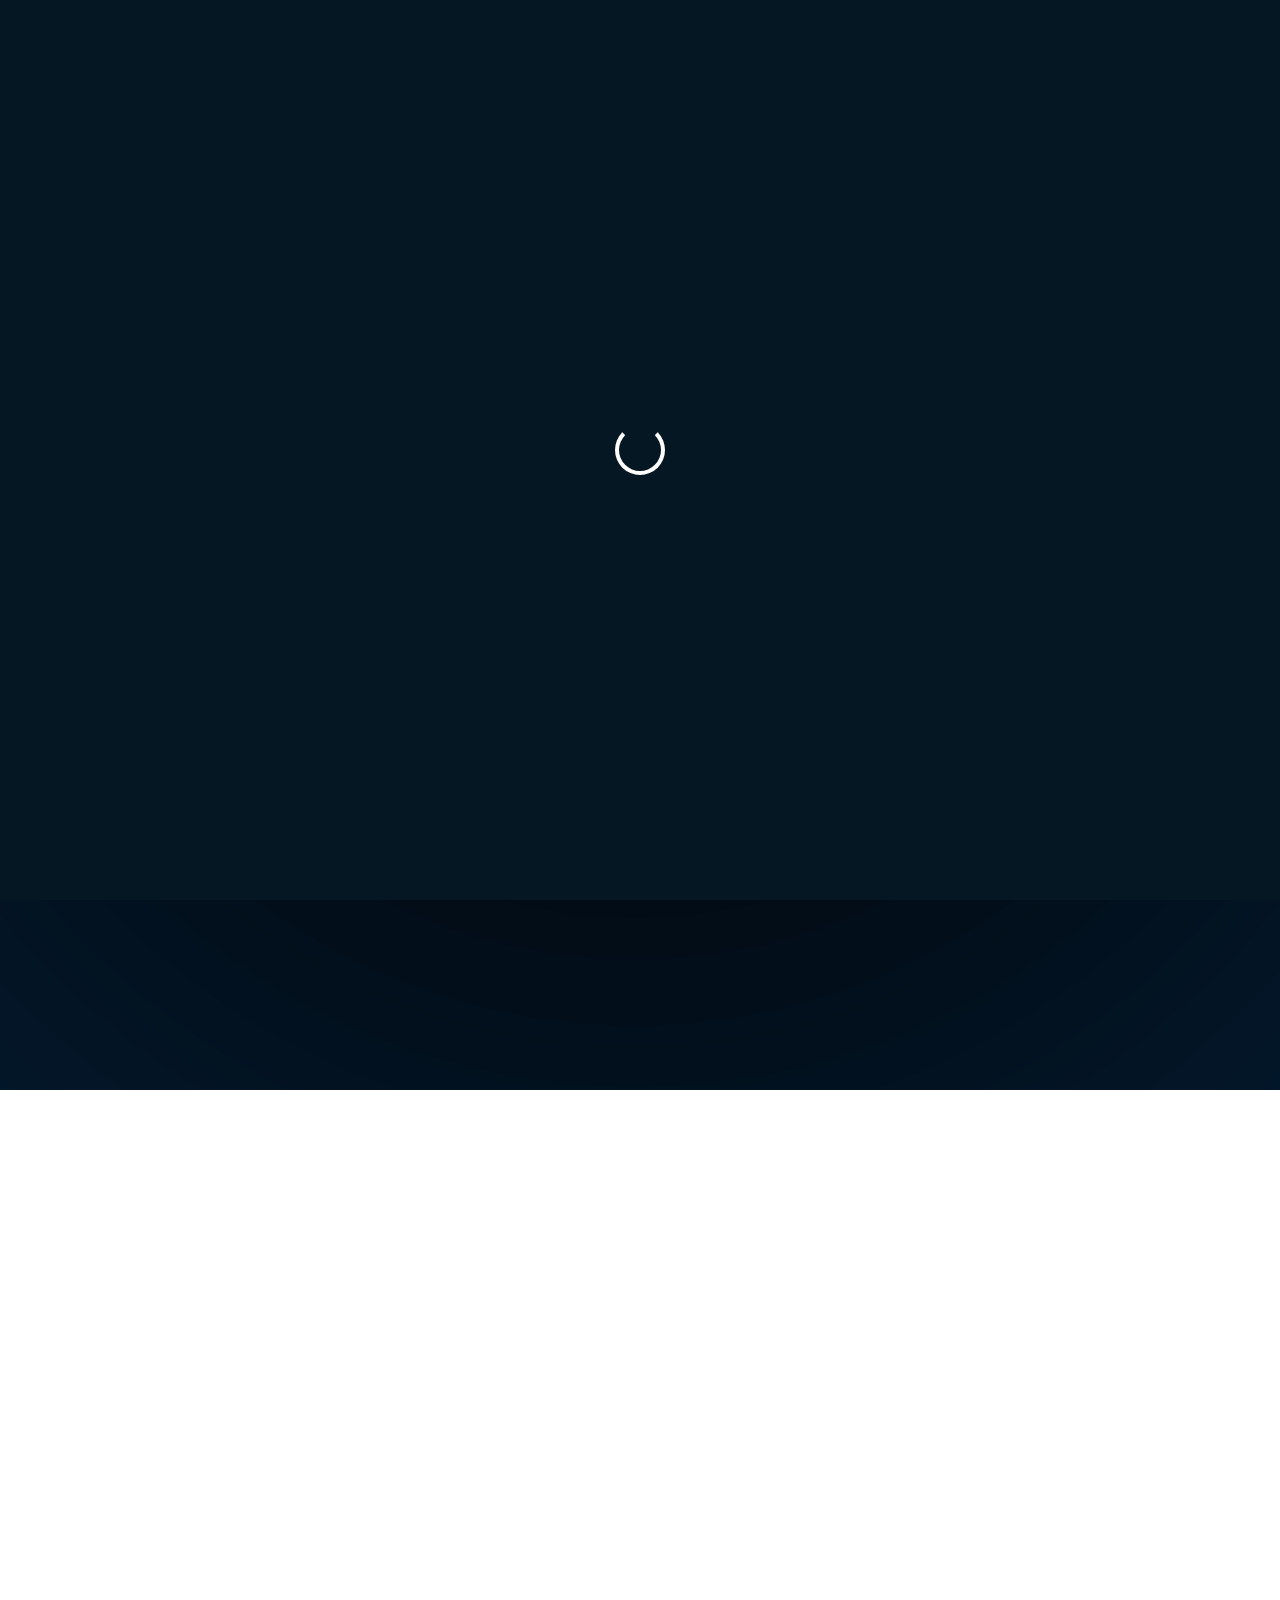
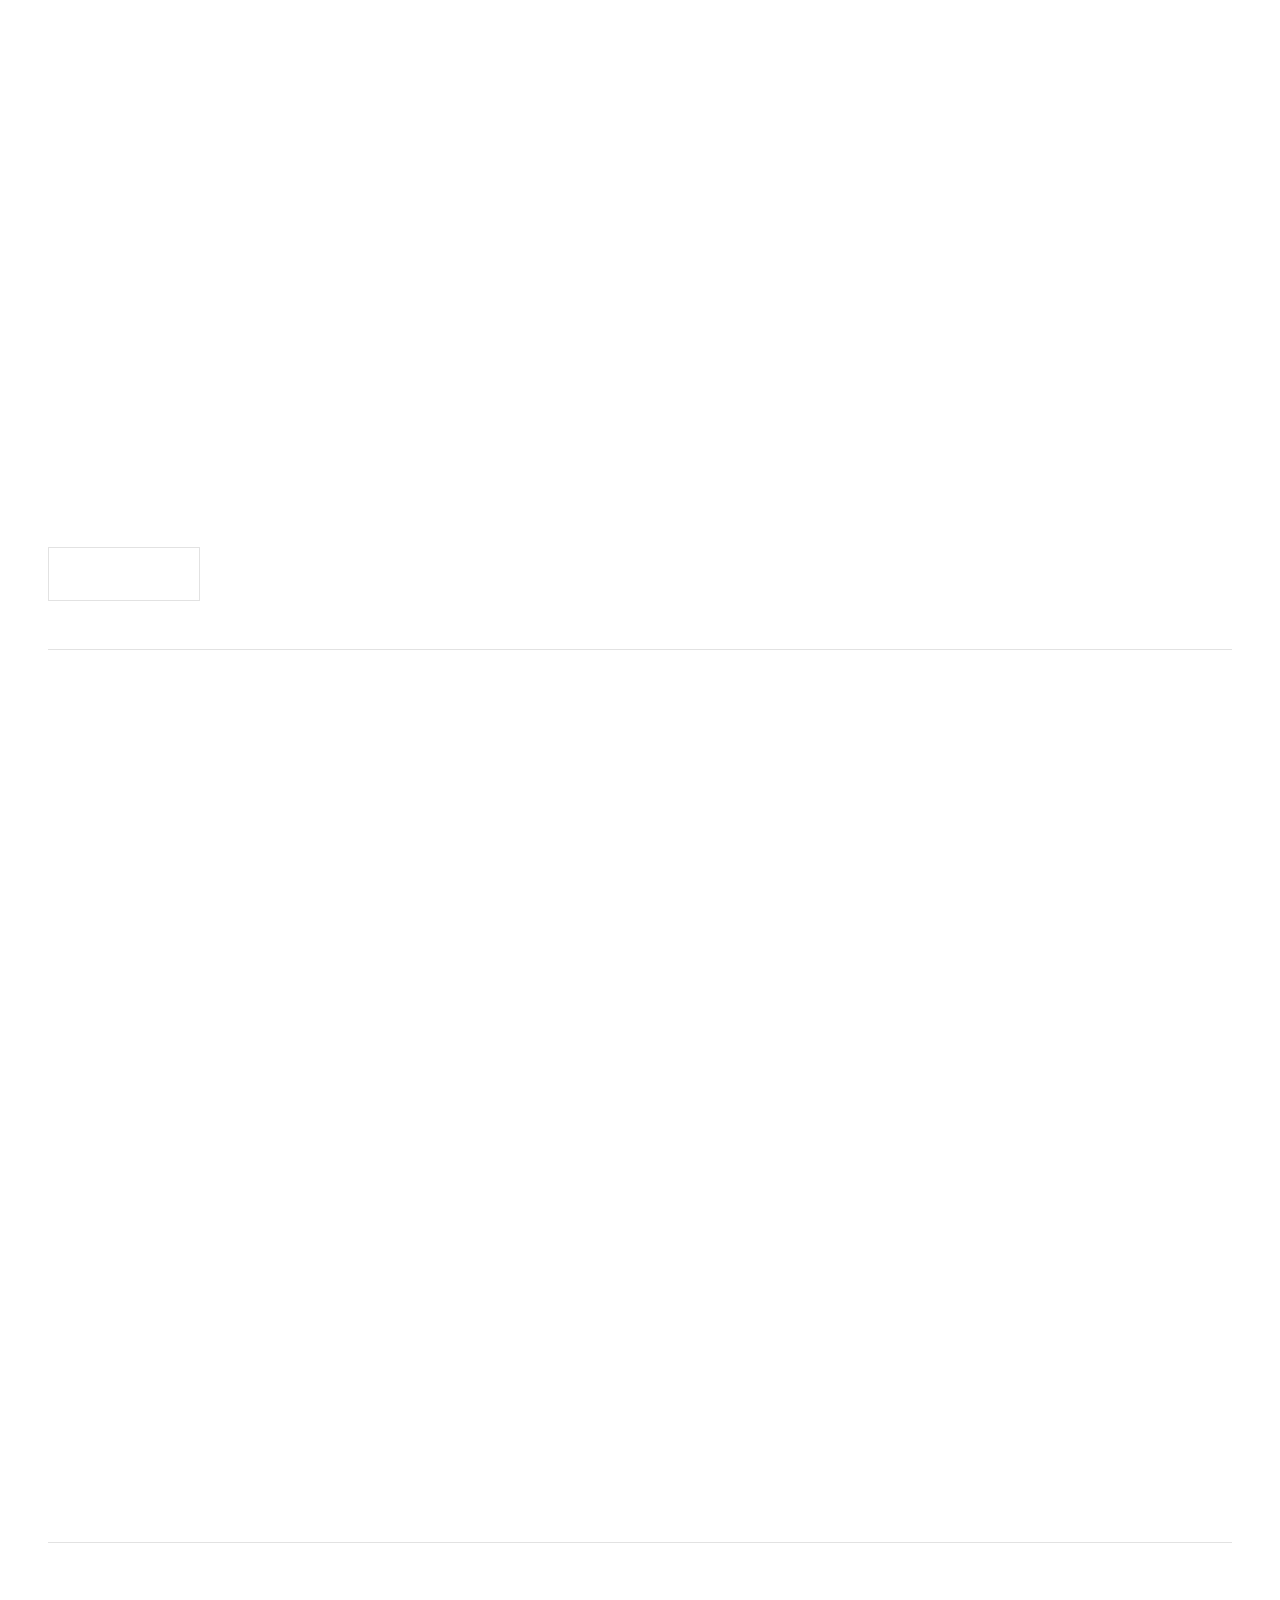
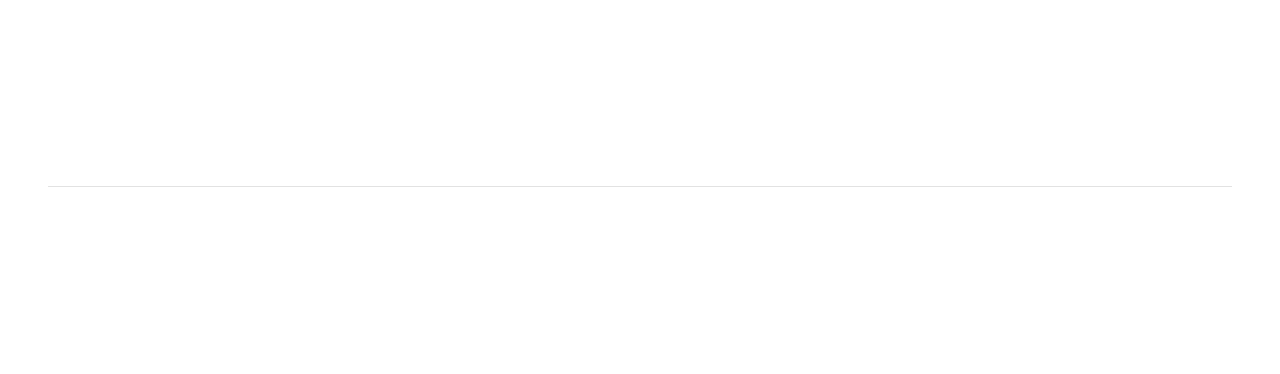
==== commit f6dad00e: "update" ====
--- a/index.html
+++ b/index.html
@@ -38,7 +38,7 @@
       align-items: center;
       z-index: 9999;
       opacity: 1;
-      transition: opacity 1s ease-in-out;
+      transition: opacity 1.2s ease-in-out;
     }
     
     /* Add CSS styles for the preloader animation */
@@ -66,6 +66,7 @@
       opacity: 0;
     }
 
+
 		</style>
 
 	</head>
@@ -101,8 +102,14 @@
 										<a href="#" class="author"><span class="name">Admin</span></span></span><img src="images/logo.jpg" alt="" /></a>
 									</div>
 								</header>
-								<a href="single.html" class="image featured"><img src="images/pic1.jpg" alt="" /></a>
+								<video width="100%" height="auto" controls>
+									<source src="video.mp4" type="video/mp4">
+								
+								  Your browser does not support the video tag.
+								  </video>
+																	
 								<p>'0110-the-game/chronomaze/roadtounknown' is a brain storming and mind bending gaming event developed and hosted by 011-Creative Institute. This organization is sharing a mission with Yeliums-The Youth Project for helping the youth in becoming a good decision maker, gain new skills by pushing their limit of intellect and unlock thier brain.</p>
+								</span>
 								<footer>
 									<ul class="actions">
 										<li><a href="#" class="button large">Continue Reading</a></li>
@@ -603,7 +610,7 @@
 
   <script>
     // Set the date and time for the countdown
-    var countDownDate = new Date("November 10, 2023 00:00:00").getTime();
+    var countDownDate = new Date("December 10, 2023 00:00:00").getTime();
 
     // Update the countdown every second
     var x = setInterval(function() {
@@ -647,4 +654,4 @@
   </script>
 
 	</body>
-</html>+</html>
--- a/assets/css/main.css
+++ b/assets/css/main.css
@@ -99,7 +99,6 @@
 	}
 
 	body {
-		background: ;
 		background-image: url("../../images/bg1.jpg");
 		background-repeat: no-repeat;
     background-position: center center;
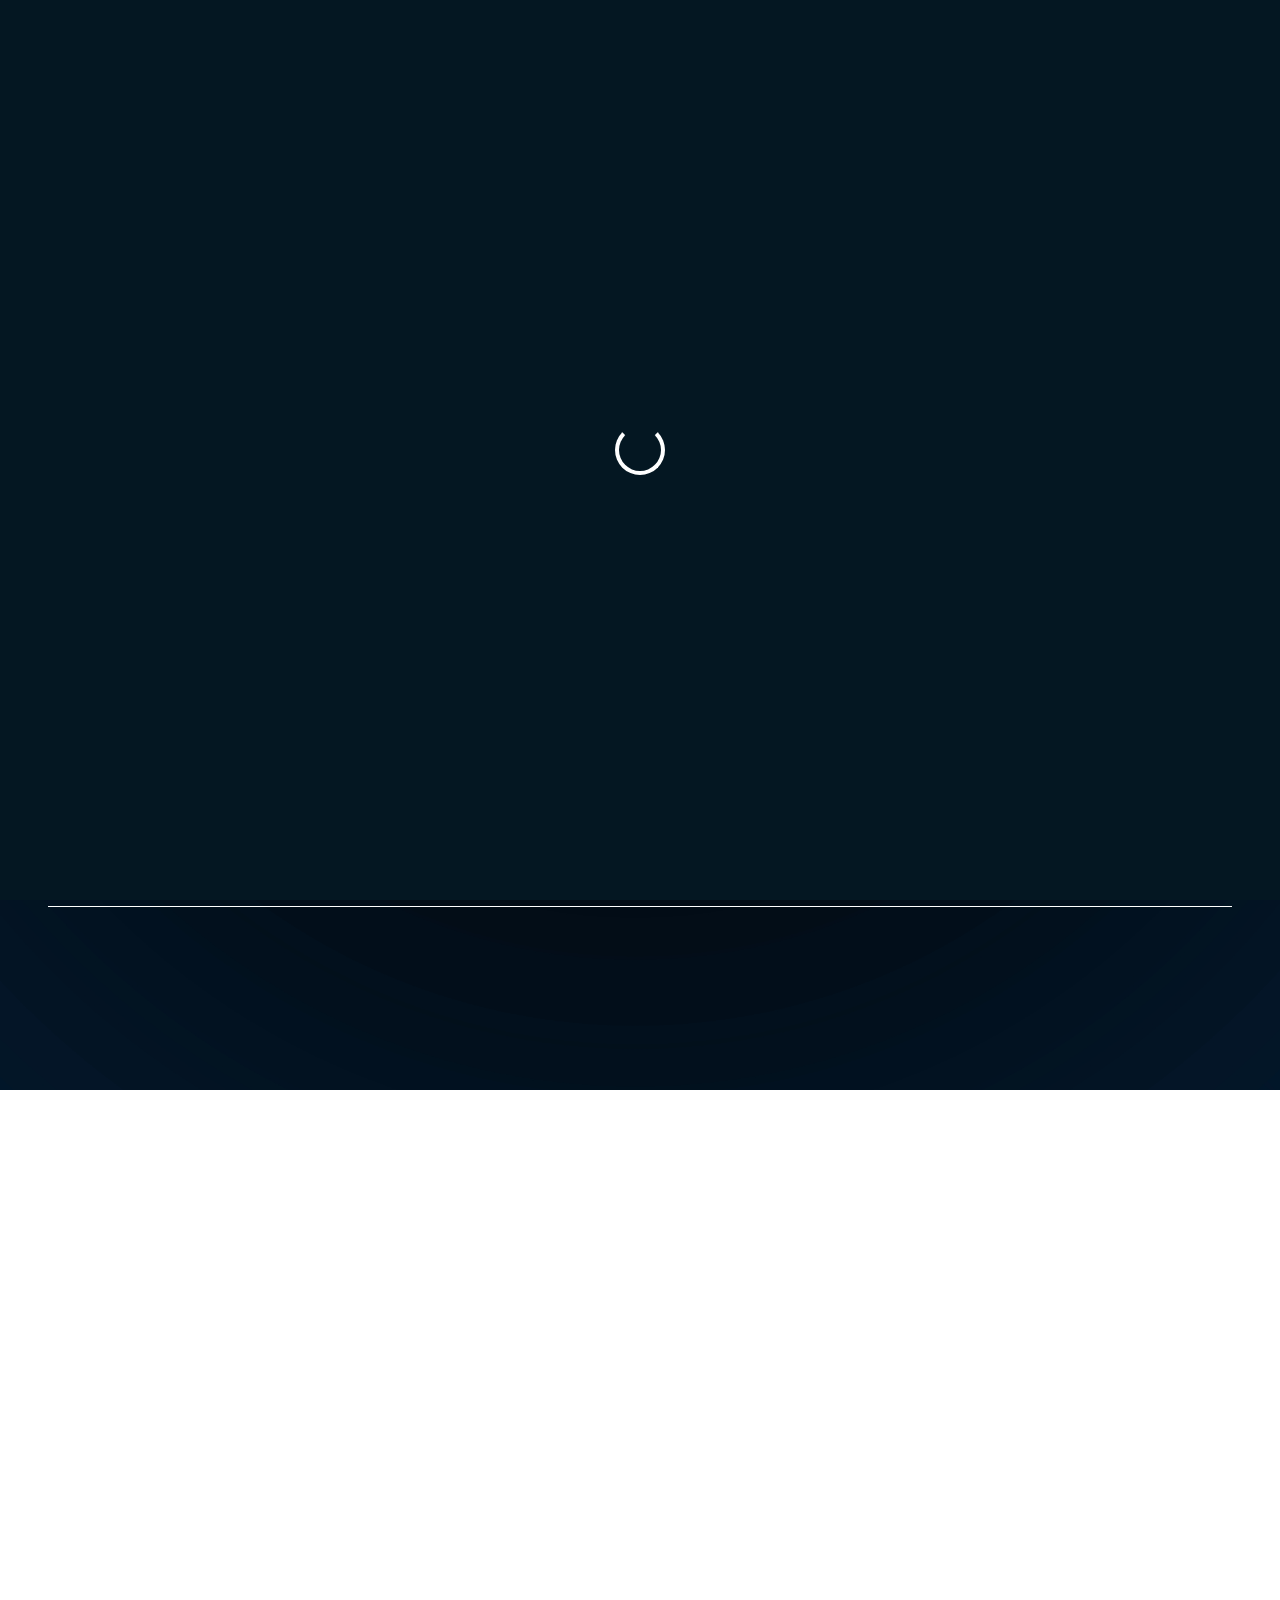
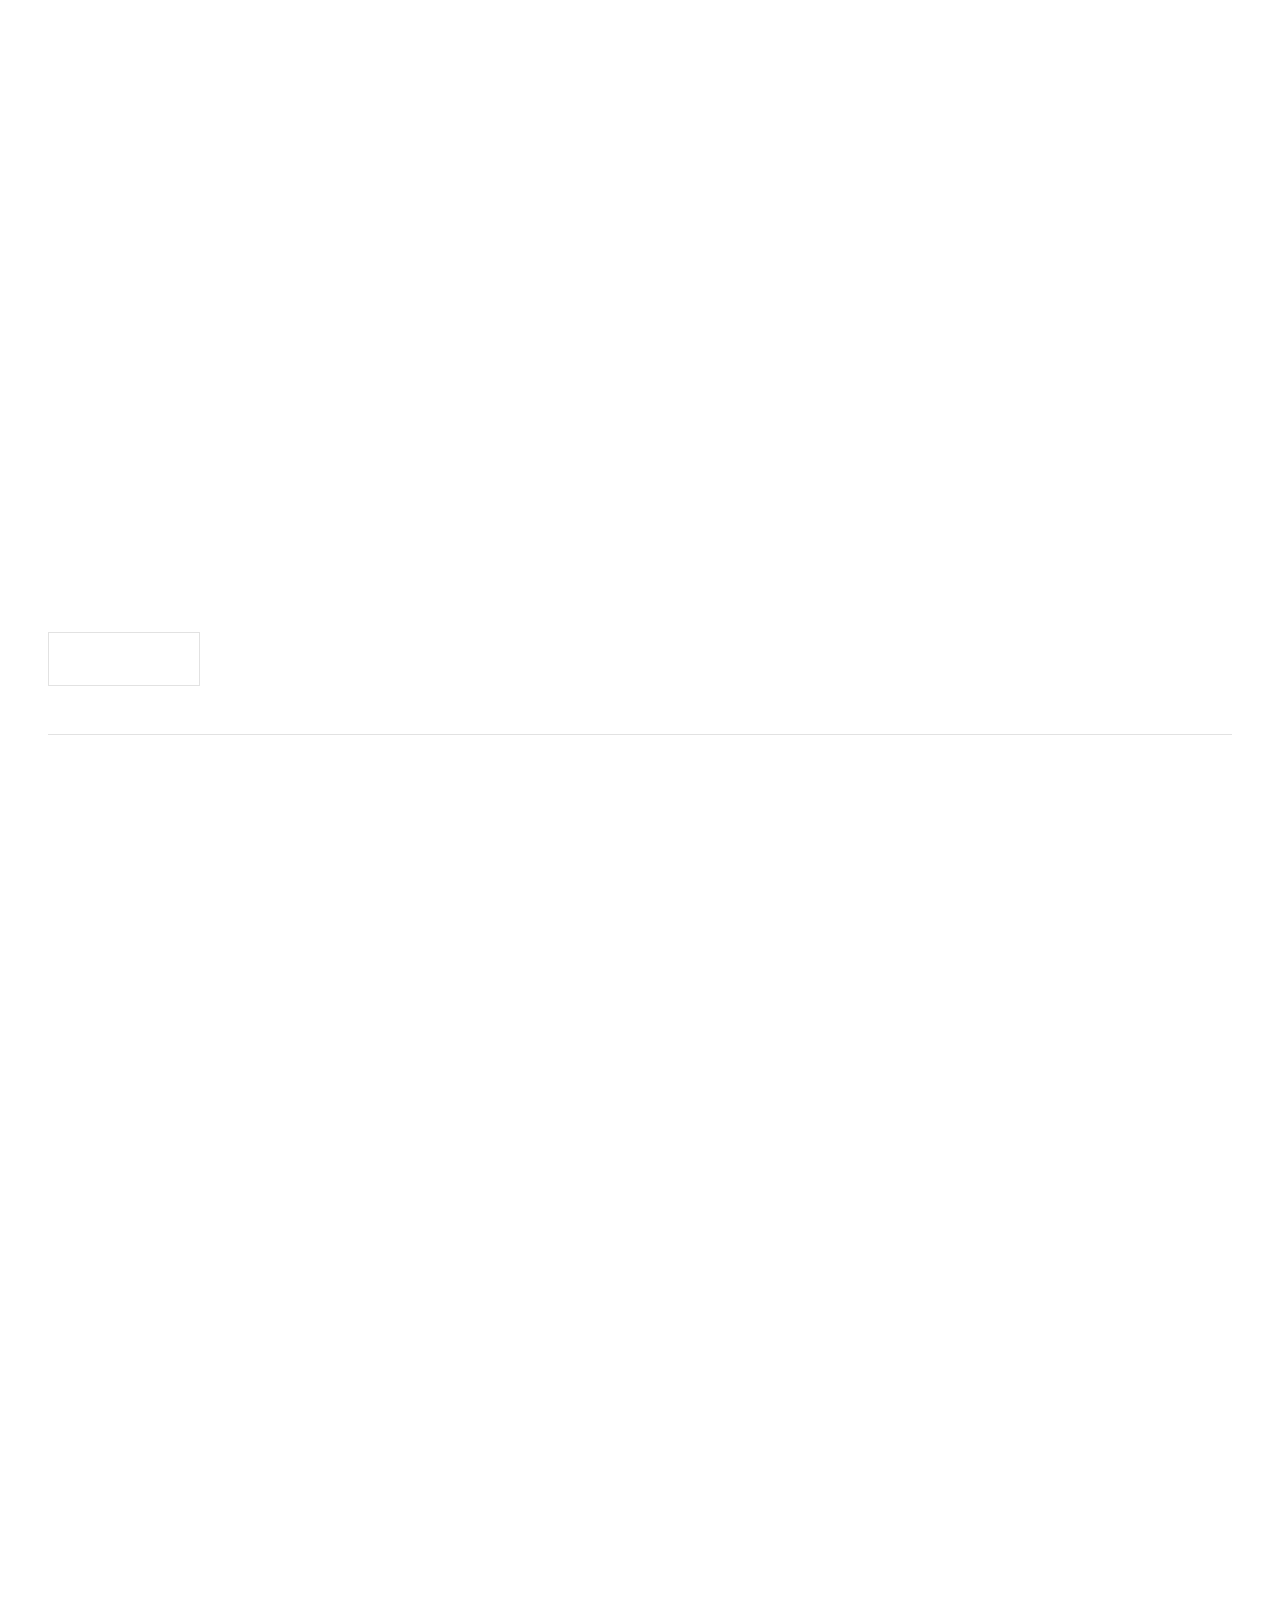
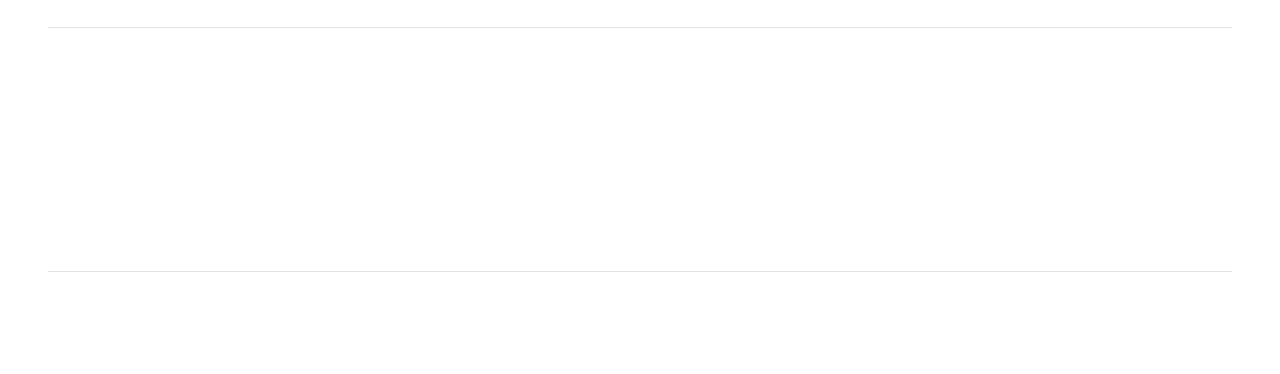
==== commit b7d50a2f: "Merge pull request #1 from samirc36/patch-1" ====
--- a/index.html
+++ b/index.html
@@ -610,7 +610,7 @@
 
   <script>
     // Set the date and time for the countdown
-    var countDownDate = new Date("December 10, 2023 00:00:00").getTime();
+    var countDownDate = new Date("December 10, 2024 00:00:00").getTime();
 
     // Update the countdown every second
     var x = setInterval(function() {
